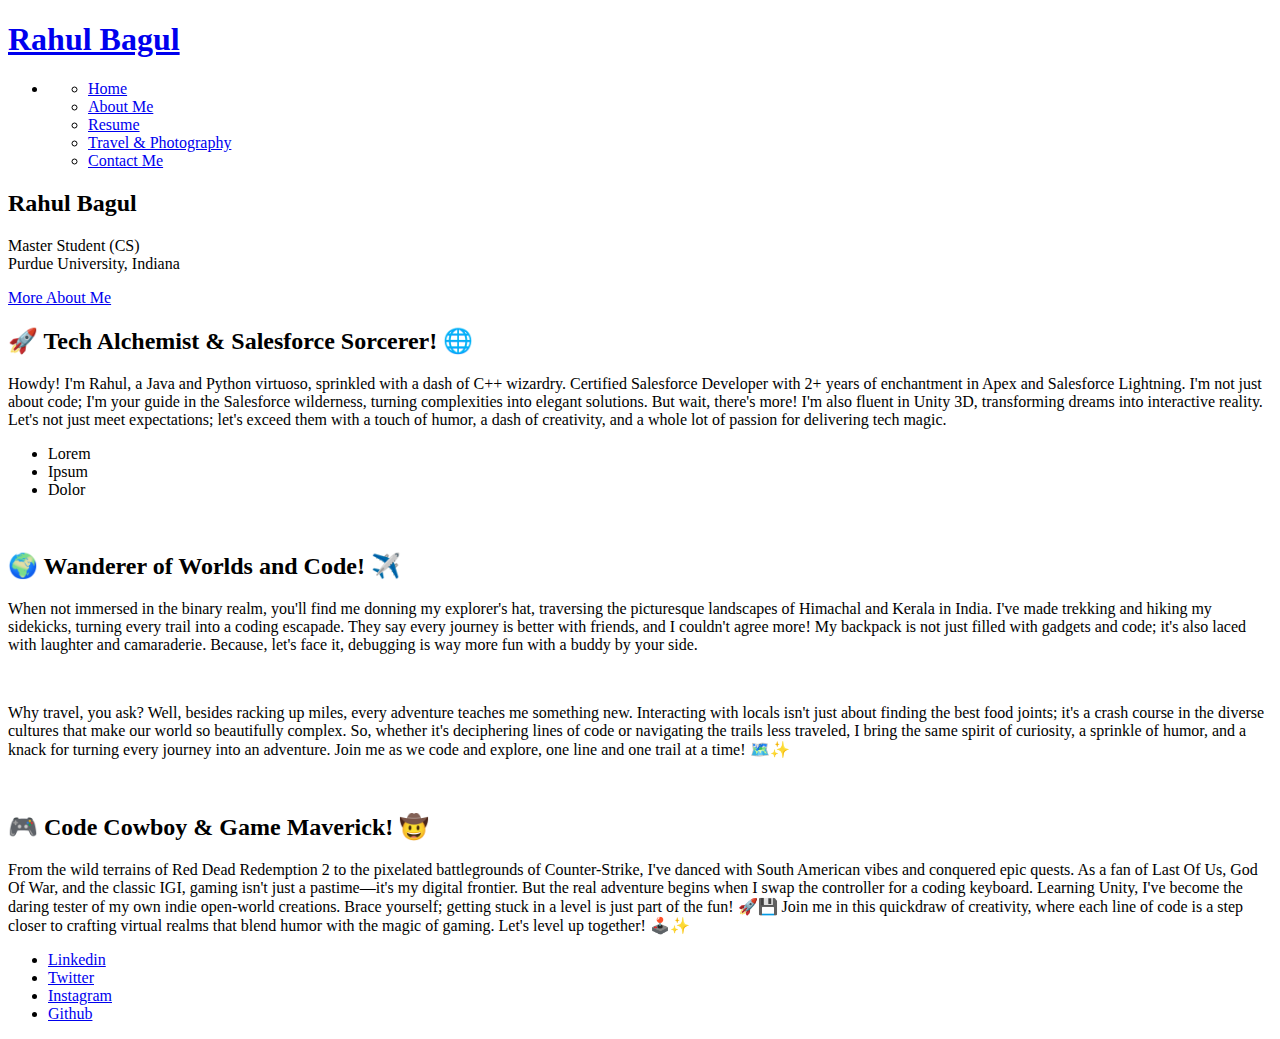
==== index.html @ e27c2b51 "Commit 4" ====
<!DOCTYPE HTML>
<!--
	Spectral by HTML5 UP
	html5up.net | @ajlkn
	Free for personal and commercial use under the CCA 3.0 license (html5up.net/license)
-->
<html>
	<head>
		<title>Rahul Bagul</title>
		<meta charset="utf-8" />
		<meta name="viewport" content="width=device-width, initial-scale=1, user-scalable=no" />
		<link rel="stylesheet" href="assets/css/main.css" />
		<noscript><link rel="stylesheet" href="assets/css/noscript.css" /></noscript>
	</head>
	<body class="landing is-preload">

		<!-- Page Wrapper -->
			<div id="page-wrapper">

				<!-- Header -->
					<header id="header" class="alt">
						<h1><a href="index.html">Rahul Bagul</a></h1>
						<nav id="nav">
							<ul>
								<li class="special">
									<a href="#menu" class="menuToggle"><span></span></a>
									<div id="menu">
										<ul>
											<li><a href="index.html">Home</a></li>
											<li><a href="aboutme.html">About Me</a></li>
											<li><a href="resume.html">Resume</a></li>
											<li><a href="travel.html">Travel & Photography</a></li>
											<li><a href="contact.html">Contact Me</a></li>
										</ul>
									</div>
								</li>
							</ul>
						</nav>
					</header>

				<!-- Banner -->
					<section id="banner">
						<div class="inner">
							<h2>Rahul Bagul</h2>
							<p>Master Student (CS) <br /> Purdue University, Indiana</p>
						</div>
						<a href="#one" class="more scrolly">More About Me</a>
					</section>

				<!-- One -->
					<section id="one" class="wrapper style1 special">
						<div class="inner">
							<header class="major">
								<h2>🚀 Tech Alchemist & Salesforce Sorcerer! 🌐</h2>
								<p>Howdy! I'm Rahul, a Java and Python virtuoso, sprinkled with a dash of C++ wizardry. Certified Salesforce Developer with 2+ years of enchantment in Apex and Salesforce Lightning. I'm not just about code; I'm your guide in the Salesforce wilderness, turning complexities into elegant solutions.

									But wait, there's more! I'm also fluent in Unity 3D, transforming dreams into interactive reality. Let's not just meet expectations; let's exceed them with a touch of humor, a dash of creativity, and a whole lot of passion for delivering tech magic.</p>
							</header>
							<ul class="icons major">
								<li><span class="icon fa-gem major style1"><span class="label">Lorem</span></span></li>
								<li><span class="icon fa-heart major style2"><span class="label">Ipsum</span></span></li>
								<li><span class="icon solid fa-code major style3"><span class="label">Dolor</span></span></li>
							</ul>
						</div>
					</section>

				<!-- Two -->
					<section id="two" class="wrapper alt style2">
						<section class="spotlight">
							<div class="image"><img src="images/pic01.jpg" alt="" /></div><div class="content">
								<h2>🌍 Wanderer of Worlds and Code! ✈️</h2>
								<p>When not immersed in the binary realm, you'll find me donning my explorer's hat, traversing the picturesque landscapes of Himachal and Kerala in India. I've made trekking and hiking my sidekicks, turning every trail into a coding escapade.

									They say every journey is better with friends, and I couldn't agree more! My backpack is not just filled with gadgets and code; it's also laced with laughter and camaraderie. Because, let's face it, debugging is way more fun with a buddy by your side.</p>
							</div>
						</section>
						<section class="spotlight">
							<div class="image"><img src="images/pic02.jpg" alt="" /></div><div class="content">
								<p>Why travel, you ask? Well, besides racking up miles, every adventure teaches me something new. Interacting with locals isn't just about finding the best food joints; it's a crash course in the diverse cultures that make our world so beautifully complex.

									So, whether it's deciphering lines of code or navigating the trails less traveled, I bring the same spirit of curiosity, a sprinkle of humor, and a knack for turning every journey into an adventure. Join me as we code and explore, one line and one trail at a time! 🗺️✨</p>
							</div>
						</section>
						<section class="spotlight">
							<div class="image"><img src="images/pic03.jpg" alt="" /></div><div class="content">
								<h2>🎮 Code Cowboy & Game Maverick! 🤠 </h2>
								<p>From the wild terrains of Red Dead Redemption 2 to the pixelated battlegrounds of Counter-Strike, I've danced with South American vibes and conquered epic quests. As a fan of Last Of Us, God Of War, and the classic IGI, gaming isn't just a pastime—it's my digital frontier.

									But the real adventure begins when I swap the controller for a coding keyboard. Learning Unity, I've become the daring tester of my own indie open-world creations. Brace yourself; getting stuck in a level is just part of the fun! 🚀💾
									
									Join me in this quickdraw of creativity, where each line of code is a step closer to crafting virtual realms that blend humor with the magic of gaming. Let's level up together! 🕹️✨</p>
							</div>
						</section>
					</section>

				<!-- Three -->
					<!--<section id="three" class="wrapper style3 special">
						<div class="inner">
							<header class="major">
								<h2>Accumsan mus tortor nunc aliquet</h2>
								<p>Aliquam ut ex ut augue consectetur interdum. Donec amet imperdiet eleifend<br />
								fringilla tincidunt. Nullam dui leo Aenean mi ligula, rhoncus ullamcorper.</p>
							</header>
							<ul class="features">
								<li class="icon fa-paper-plane">
									<h3>Arcu accumsan</h3>
									<p>Augue consectetur sed interdum imperdiet et ipsum. Mauris lorem tincidunt nullam amet leo Aenean ligula consequat consequat.</p>
								</li>
								<li class="icon solid fa-laptop">
									<h3>Ac Augue Eget</h3>
									<p>Augue consectetur sed interdum imperdiet et ipsum. Mauris lorem tincidunt nullam amet leo Aenean ligula consequat consequat.</p>
								</li>
								<li class="icon solid fa-code">
									<h3>Mus Scelerisque</h3>
									<p>Augue consectetur sed interdum imperdiet et ipsum. Mauris lorem tincidunt nullam amet leo Aenean ligula consequat consequat.</p>
								</li>
								<li class="icon solid fa-headphones-alt">
									<h3>Mauris Imperdiet</h3>
									<p>Augue consectetur sed interdum imperdiet et ipsum. Mauris lorem tincidunt nullam amet leo Aenean ligula consequat consequat.</p>
								</li>
								<li class="icon fa-heart">
									<h3>Aenean Primis</h3>
									<p>Augue consectetur sed interdum imperdiet et ipsum. Mauris lorem tincidunt nullam amet leo Aenean ligula consequat consequat.</p>
								</li>
								<li class="icon fa-flag">
									<h3>Tortor Ut</h3>
									<p>Augue consectetur sed interdum imperdiet et ipsum. Mauris lorem tincidunt nullam amet leo Aenean ligula consequat consequat.</p>
								</li>
							</ul>
						</div>
					</section>-->

				<!-- CTA -->
					<!--<section id="cta" class="wrapper style4">
						<div class="inner">
							<header>
								<h2>Arcue ut vel commodo</h2>
								<p>Aliquam ut ex ut augue consectetur interdum endrerit imperdiet amet eleifend fringilla.</p>
							</header>
							<ul class="actions stacked">
								<li><a href="#" class="button fit primary">Activate</a></li>
								<li><a href="#" class="button fit">Learn More</a></li>
							</ul>
						</div>
					</section>-->

				<!-- Footer -->
				<footer id="footer">
					<ul class="icons">
						<li><a target="_blank" href="https://www.linkedin.com/in/rahul-bagul-36a763191/" class="icon brands fa-linkedin"><span class="label">Linkedin</span></a></li>
						<li><a target="_blank" href="https://twitter.com/rahul07bagul" class="icon brands fa-twitter"><span class="label">Twitter</span></a></li>
						<li><a target="_blank" href="https://www.instagram.com/rahul07bagul/" class="icon brands fa-instagram"><span class="label">Instagram</span></a></li>
						<li><a target="_blank" href="https://github.com/rahul07bagul" class="icon brands fa fa-github"><span class="label">Github</span></a></li>
					</ul>
					<!--<ul class="copyright">
						<li>&copy; Untitled</li><li>Design: <a href="http://html5up.net">HTML5 UP</a></li>
					</ul>-->
				</footer>

			</div>

		<!-- Scripts -->
			<script src="assets/js/jquery.min.js"></script>
			<script src="assets/js/jquery.scrollex.min.js"></script>
			<script src="assets/js/jquery.scrolly.min.js"></script>
			<script src="assets/js/browser.min.js"></script>
			<script src="assets/js/breakpoints.min.js"></script>
			<script src="assets/js/util.js"></script>
			<script src="assets/js/main.js"></script>

	</body>
</html>
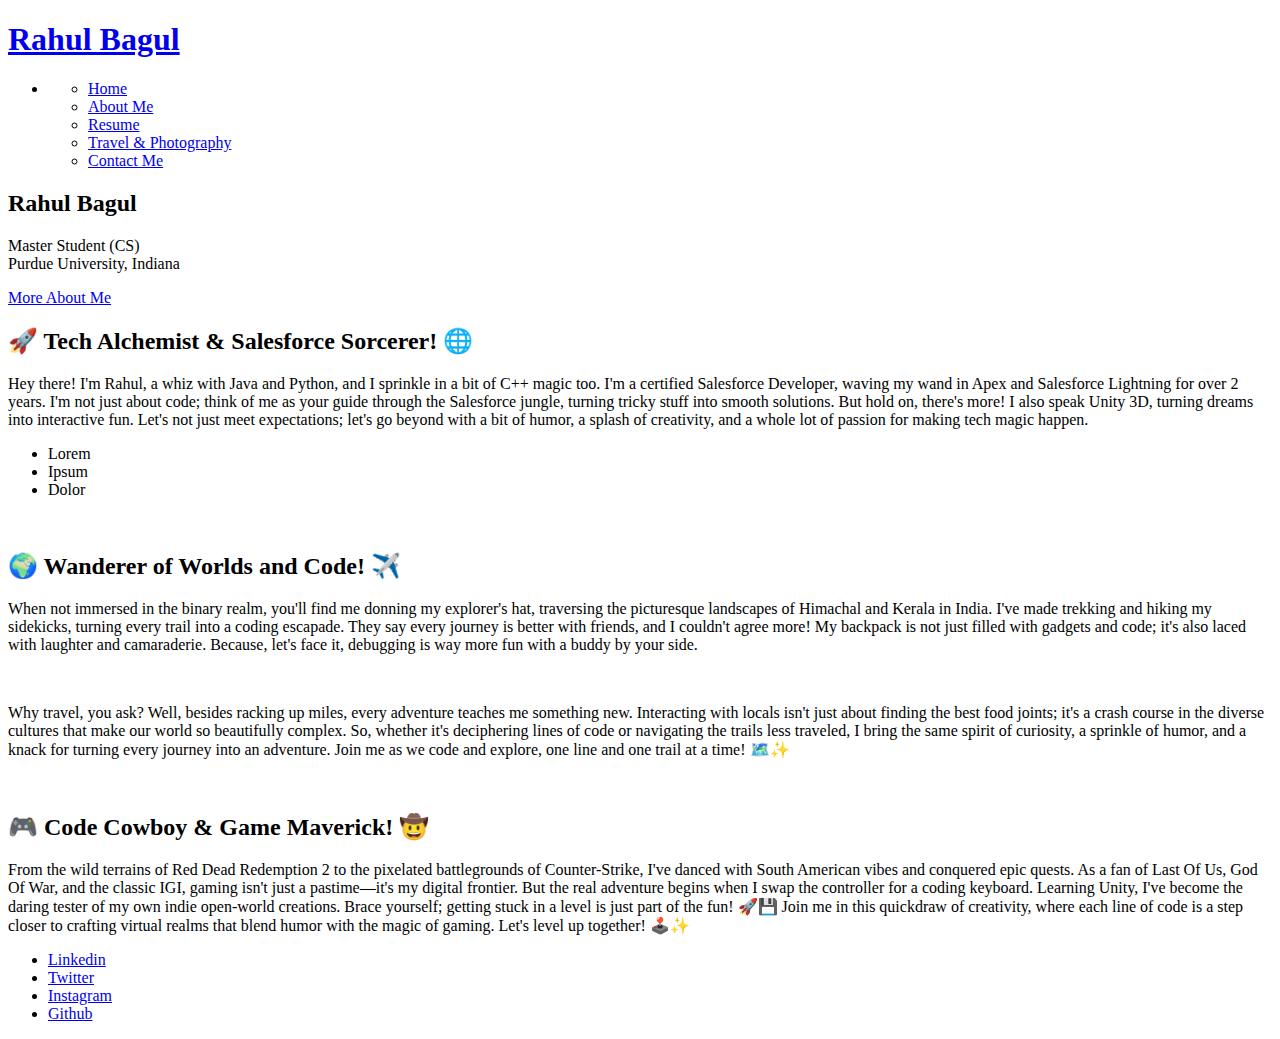
==== commit 53d15b3c: "Commit 5" ====
--- a/index.html
+++ b/index.html
@@ -52,9 +52,7 @@
 						<div class="inner">
 							<header class="major">
 								<h2>🚀 Tech Alchemist & Salesforce Sorcerer! 🌐</h2>
-								<p>Howdy! I'm Rahul, a Java and Python virtuoso, sprinkled with a dash of C++ wizardry. Certified Salesforce Developer with 2+ years of enchantment in Apex and Salesforce Lightning. I'm not just about code; I'm your guide in the Salesforce wilderness, turning complexities into elegant solutions.
-
-									But wait, there's more! I'm also fluent in Unity 3D, transforming dreams into interactive reality. Let's not just meet expectations; let's exceed them with a touch of humor, a dash of creativity, and a whole lot of passion for delivering tech magic.</p>
+								<p>Hey there! I'm Rahul, a whiz with Java and Python, and I sprinkle in a bit of C++ magic too. I'm a certified Salesforce Developer, waving my wand in Apex and Salesforce Lightning for over 2 years. I'm not just about code; think of me as your guide through the Salesforce jungle, turning tricky stuff into smooth solutions. But hold on, there's more! I also speak Unity 3D, turning dreams into interactive fun. Let's not just meet expectations; let's go beyond with a bit of humor, a splash of creativity, and a whole lot of passion for making tech magic happen.</p>
 							</header>
 							<ul class="icons major">
 								<li><span class="icon fa-gem major style1"><span class="label">Lorem</span></span></li>
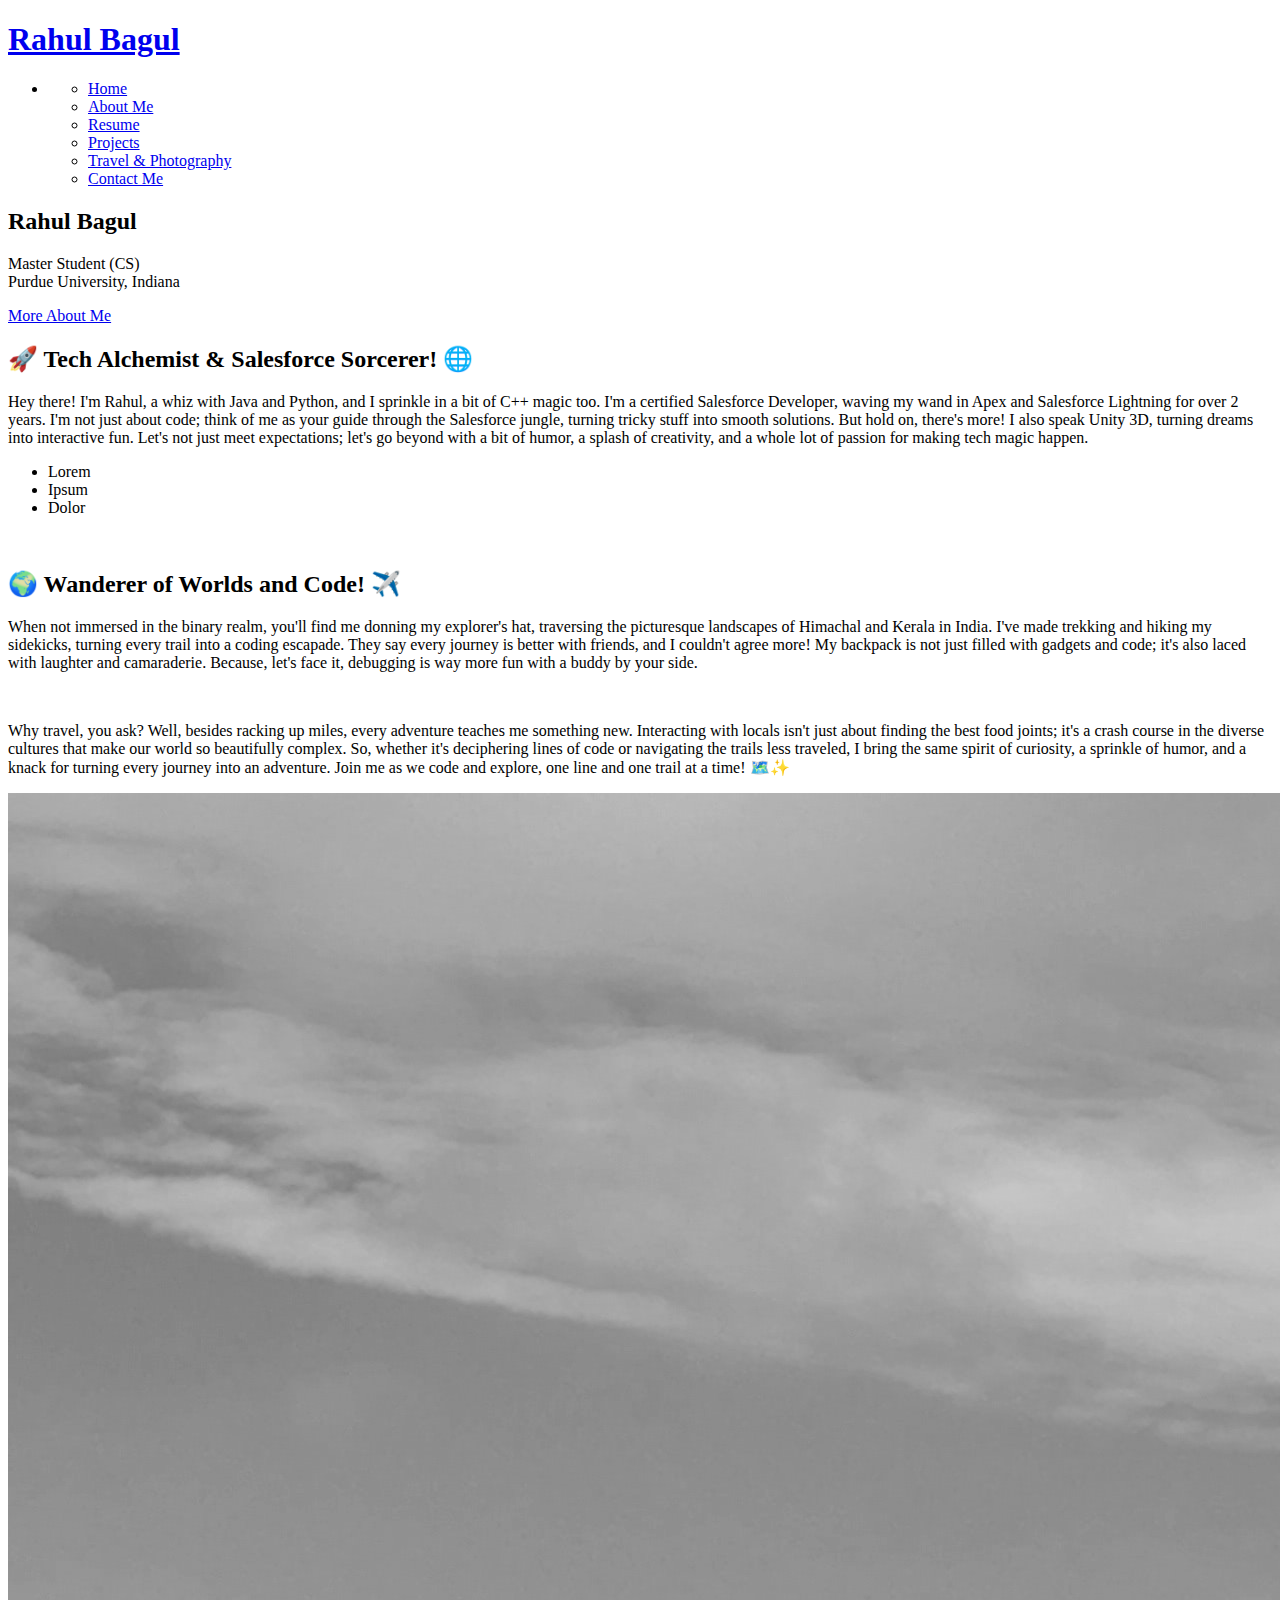
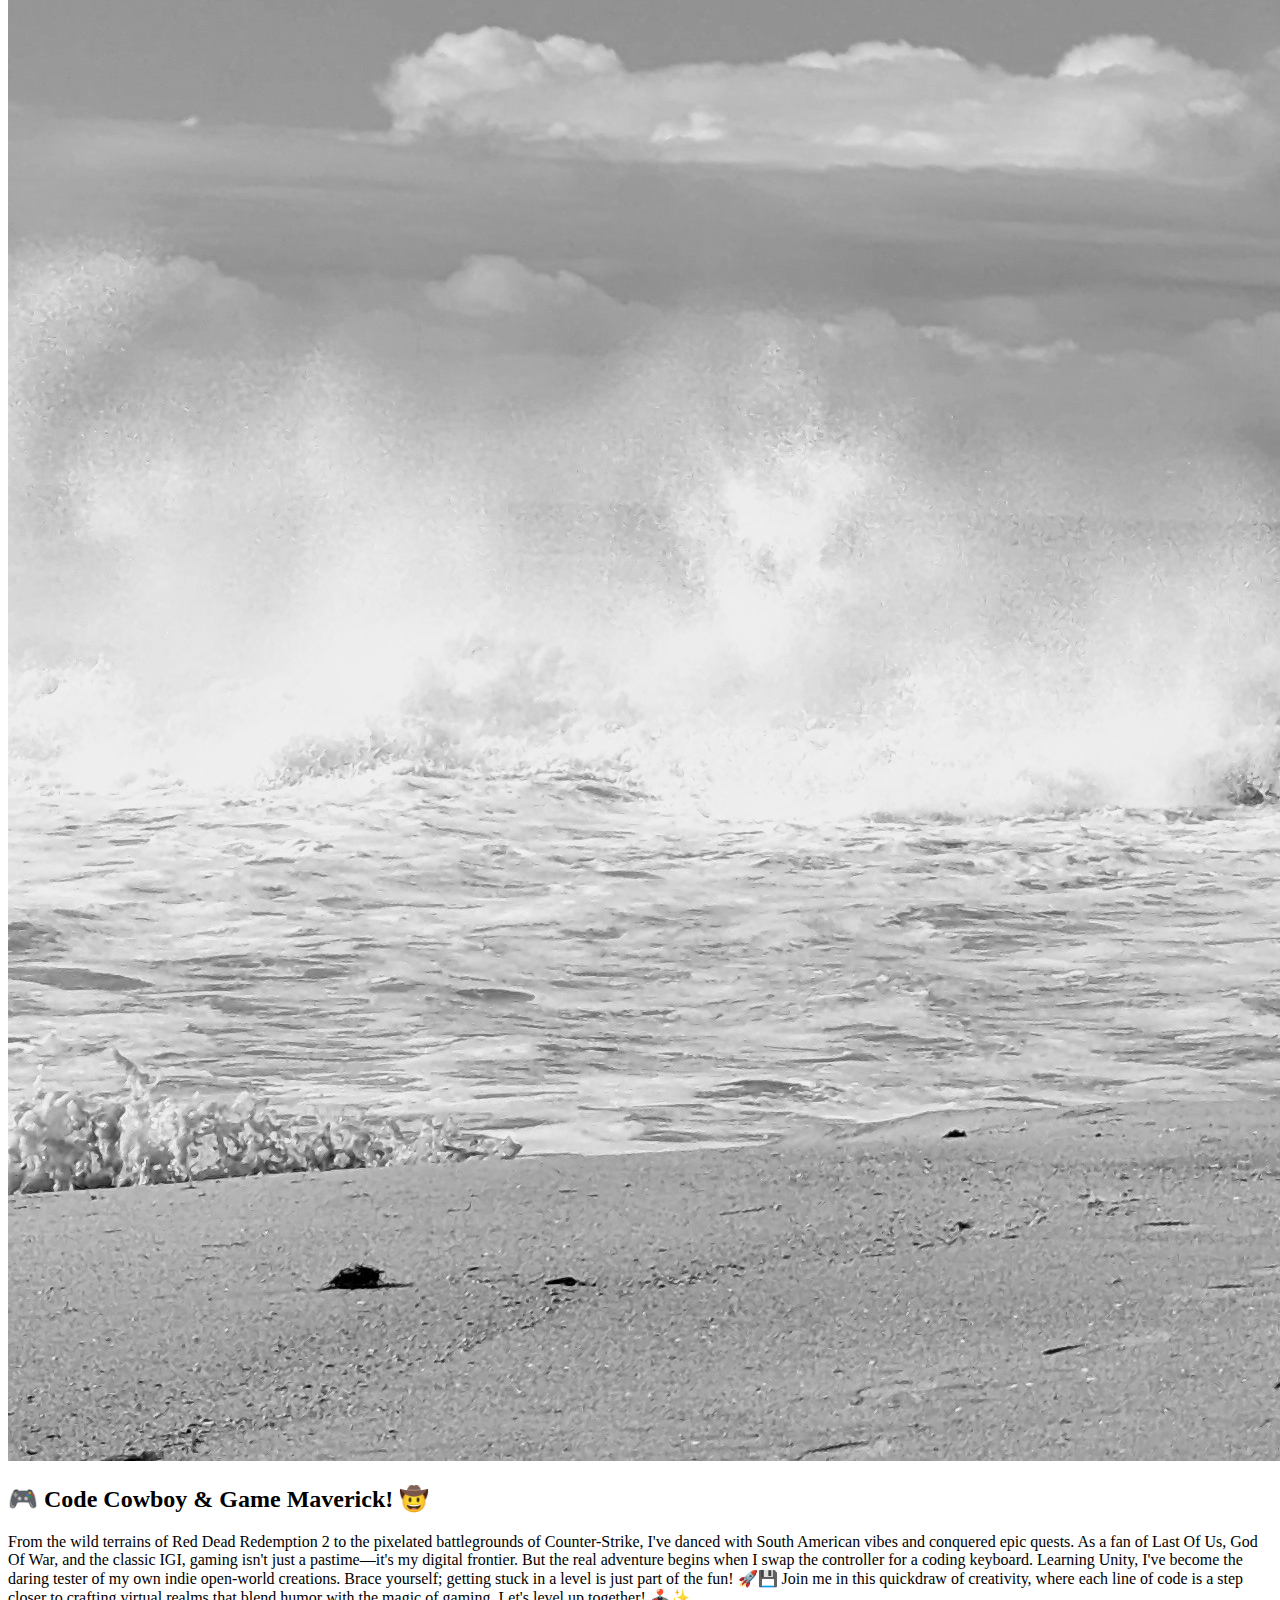
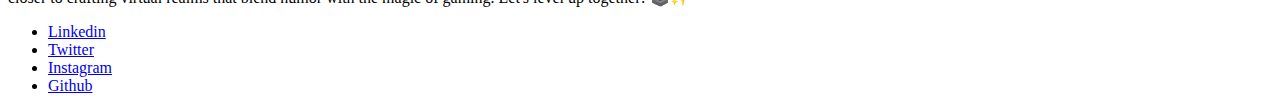
==== commit 43f7708d: "Merge branch 'main' of https://github.com/rahul07bagul/rahul07bagul.github.io" ====
--- a/index.html
+++ b/index.html
@@ -1,9 +1,4 @@
 <!DOCTYPE HTML>
-<!--
-	Spectral by HTML5 UP
-	html5up.net | @ajlkn
-	Free for personal and commercial use under the CCA 3.0 license (html5up.net/license)
--->
 <html>
 	<head>
 		<title>Rahul Bagul</title>
@@ -29,6 +24,7 @@
 											<li><a href="index.html">Home</a></li>
 											<li><a href="aboutme.html">About Me</a></li>
 											<li><a href="resume.html">Resume</a></li>
+											<li><a href="projects.html">Projects</a></li>
 											<li><a href="travel.html">Travel & Photography</a></li>
 											<li><a href="contact.html">Contact Me</a></li>
 										</ul>
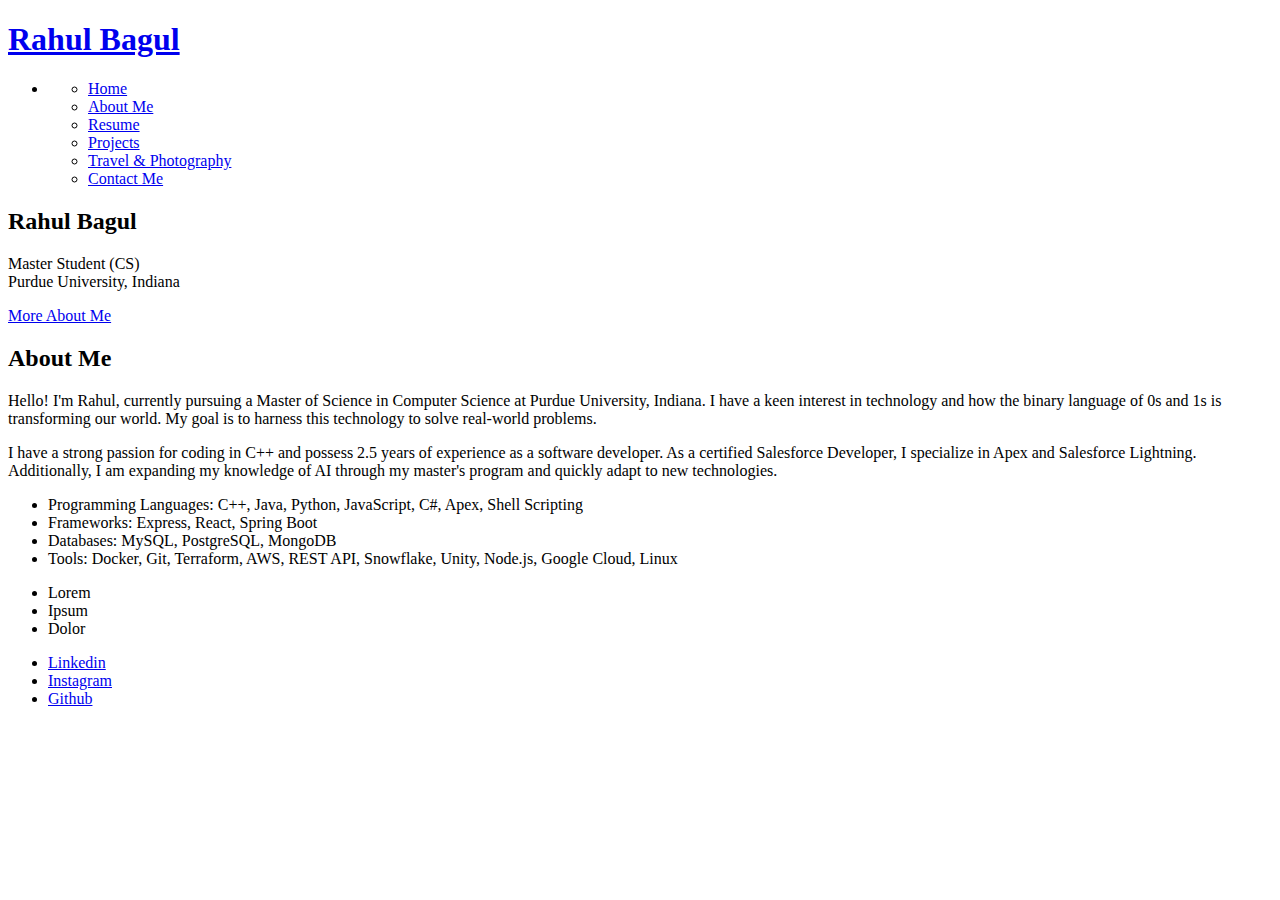
==== commit 7f9c7f48: "Updated details" ====
--- a/index.html
+++ b/index.html
@@ -44,111 +44,47 @@
 					</section>
 
 				<!-- One -->
-					<section id="one" class="wrapper style1 special">
+					<section id="one" class="wrapper style1">
 						<div class="inner">
 							<header class="major">
-								<h2>🚀 Tech Alchemist & Salesforce Sorcerer! 🌐</h2>
-								<p>Hey there! I'm Rahul, a whiz with Java and Python, and I sprinkle in a bit of C++ magic too. I'm a certified Salesforce Developer, waving my wand in Apex and Salesforce Lightning for over 2 years. I'm not just about code; think of me as your guide through the Salesforce jungle, turning tricky stuff into smooth solutions. But hold on, there's more! I also speak Unity 3D, turning dreams into interactive fun. Let's not just meet expectations; let's go beyond with a bit of humor, a splash of creativity, and a whole lot of passion for making tech magic happen.</p>
+								<h2>About Me</h2>
+								<p>Hello! I'm Rahul, currently pursuing a Master of Science in Computer Science at Purdue University, Indiana. I have a keen interest in technology and how the binary language of 0s and 1s is transforming our world. My goal is to harness this technology to solve real-world problems.</p>
+								<p>I have a strong passion for coding in C++ and possess 2.5 years of experience as a software developer. As a certified Salesforce Developer, I specialize in Apex and Salesforce Lightning. Additionally, I am expanding my knowledge of AI through my master's program and quickly adapt to new technologies.</p>
 							</header>
-							<ul class="icons major">
-								<li><span class="icon fa-gem major style1"><span class="label">Lorem</span></span></li>
-								<li><span class="icon fa-heart major style2"><span class="label">Ipsum</span></span></li>
-								<li><span class="icon solid fa-code major style3"><span class="label">Dolor</span></span></li>
+							<ul>
+								<li>Programming Languages: C++, Java, Python, JavaScript, C#, Apex, Shell Scripting</li>
+								<li>Frameworks: Express, React, Spring Boot</li>
+								<li>Databases: MySQL, PostgreSQL, MongoDB</li>
+								<li>Tools: Docker, Git, Terraform, AWS, REST API, Snowflake, Unity, Node.js, Google Cloud, Linux</li>
 							</ul>
 						</div>
 					</section>
 
+					<section class="wrapper style1 special">
+						<ul class="icons major">
+							<li><span class="icon fa-gem major style1"><span class="label">Lorem</span></span></li>
+							<li><span class="icon fa-heart major style2"><span class="label">Ipsum</span></span></li>
+							<li><span class="icon solid fa-code major style3"><span class="label">Dolor</span></span></li>
+						</ul>
+					</section>
+
 				<!-- Two -->
-					<section id="two" class="wrapper alt style2">
+					<!-- <section id="two" class="wrapper alt style2">
 						<section class="spotlight">
-							<div class="image"><img src="images/pic01.jpg" alt="" /></div><div class="content">
-								<h2>🌍 Wanderer of Worlds and Code! ✈️</h2>
+							<h2>🌍 Wanderer of Worlds and Code! ✈️</h2>
 								<p>When not immersed in the binary realm, you'll find me donning my explorer's hat, traversing the picturesque landscapes of Himachal and Kerala in India. I've made trekking and hiking my sidekicks, turning every trail into a coding escapade.
 
 									They say every journey is better with friends, and I couldn't agree more! My backpack is not just filled with gadgets and code; it's also laced with laughter and camaraderie. Because, let's face it, debugging is way more fun with a buddy by your side.</p>
-							</div>
 						</section>
-						<section class="spotlight">
-							<div class="image"><img src="images/pic02.jpg" alt="" /></div><div class="content">
-								<p>Why travel, you ask? Well, besides racking up miles, every adventure teaches me something new. Interacting with locals isn't just about finding the best food joints; it's a crash course in the diverse cultures that make our world so beautifully complex.
-
-									So, whether it's deciphering lines of code or navigating the trails less traveled, I bring the same spirit of curiosity, a sprinkle of humor, and a knack for turning every journey into an adventure. Join me as we code and explore, one line and one trail at a time! 🗺️✨</p>
-							</div>
-						</section>
-						<section class="spotlight">
-							<div class="image"><img src="images/pic03.jpg" alt="" /></div><div class="content">
-								<h2>🎮 Code Cowboy & Game Maverick! 🤠 </h2>
-								<p>From the wild terrains of Red Dead Redemption 2 to the pixelated battlegrounds of Counter-Strike, I've danced with South American vibes and conquered epic quests. As a fan of Last Of Us, God Of War, and the classic IGI, gaming isn't just a pastime—it's my digital frontier.
-
-									But the real adventure begins when I swap the controller for a coding keyboard. Learning Unity, I've become the daring tester of my own indie open-world creations. Brace yourself; getting stuck in a level is just part of the fun! 🚀💾
-									
-									Join me in this quickdraw of creativity, where each line of code is a step closer to crafting virtual realms that blend humor with the magic of gaming. Let's level up together! 🕹️✨</p>
-							</div>
-						</section>
-					</section>
-
-				<!-- Three -->
-					<!--<section id="three" class="wrapper style3 special">
-						<div class="inner">
-							<header class="major">
-								<h2>Accumsan mus tortor nunc aliquet</h2>
-								<p>Aliquam ut ex ut augue consectetur interdum. Donec amet imperdiet eleifend<br />
-								fringilla tincidunt. Nullam dui leo Aenean mi ligula, rhoncus ullamcorper.</p>
-							</header>
-							<ul class="features">
-								<li class="icon fa-paper-plane">
-									<h3>Arcu accumsan</h3>
-									<p>Augue consectetur sed interdum imperdiet et ipsum. Mauris lorem tincidunt nullam amet leo Aenean ligula consequat consequat.</p>
-								</li>
-								<li class="icon solid fa-laptop">
-									<h3>Ac Augue Eget</h3>
-									<p>Augue consectetur sed interdum imperdiet et ipsum. Mauris lorem tincidunt nullam amet leo Aenean ligula consequat consequat.</p>
-								</li>
-								<li class="icon solid fa-code">
-									<h3>Mus Scelerisque</h3>
-									<p>Augue consectetur sed interdum imperdiet et ipsum. Mauris lorem tincidunt nullam amet leo Aenean ligula consequat consequat.</p>
-								</li>
-								<li class="icon solid fa-headphones-alt">
-									<h3>Mauris Imperdiet</h3>
-									<p>Augue consectetur sed interdum imperdiet et ipsum. Mauris lorem tincidunt nullam amet leo Aenean ligula consequat consequat.</p>
-								</li>
-								<li class="icon fa-heart">
-									<h3>Aenean Primis</h3>
-									<p>Augue consectetur sed interdum imperdiet et ipsum. Mauris lorem tincidunt nullam amet leo Aenean ligula consequat consequat.</p>
-								</li>
-								<li class="icon fa-flag">
-									<h3>Tortor Ut</h3>
-									<p>Augue consectetur sed interdum imperdiet et ipsum. Mauris lorem tincidunt nullam amet leo Aenean ligula consequat consequat.</p>
-								</li>
-							</ul>
-						</div>
-					</section>-->
-
-				<!-- CTA -->
-					<!--<section id="cta" class="wrapper style4">
-						<div class="inner">
-							<header>
-								<h2>Arcue ut vel commodo</h2>
-								<p>Aliquam ut ex ut augue consectetur interdum endrerit imperdiet amet eleifend fringilla.</p>
-							</header>
-							<ul class="actions stacked">
-								<li><a href="#" class="button fit primary">Activate</a></li>
-								<li><a href="#" class="button fit">Learn More</a></li>
-							</ul>
-						</div>
-					</section>-->
+					</section> -->
 
 				<!-- Footer -->
 				<footer id="footer">
 					<ul class="icons">
 						<li><a target="_blank" href="https://www.linkedin.com/in/rahul-bagul-36a763191/" class="icon brands fa-linkedin"><span class="label">Linkedin</span></a></li>
-						<li><a target="_blank" href="https://twitter.com/rahul07bagul" class="icon brands fa-twitter"><span class="label">Twitter</span></a></li>
 						<li><a target="_blank" href="https://www.instagram.com/rahul07bagul/" class="icon brands fa-instagram"><span class="label">Instagram</span></a></li>
 						<li><a target="_blank" href="https://github.com/rahul07bagul" class="icon brands fa fa-github"><span class="label">Github</span></a></li>
 					</ul>
-					<!--<ul class="copyright">
-						<li>&copy; Untitled</li><li>Design: <a href="http://html5up.net">HTML5 UP</a></li>
-					</ul>-->
 				</footer>
 
 			</div>
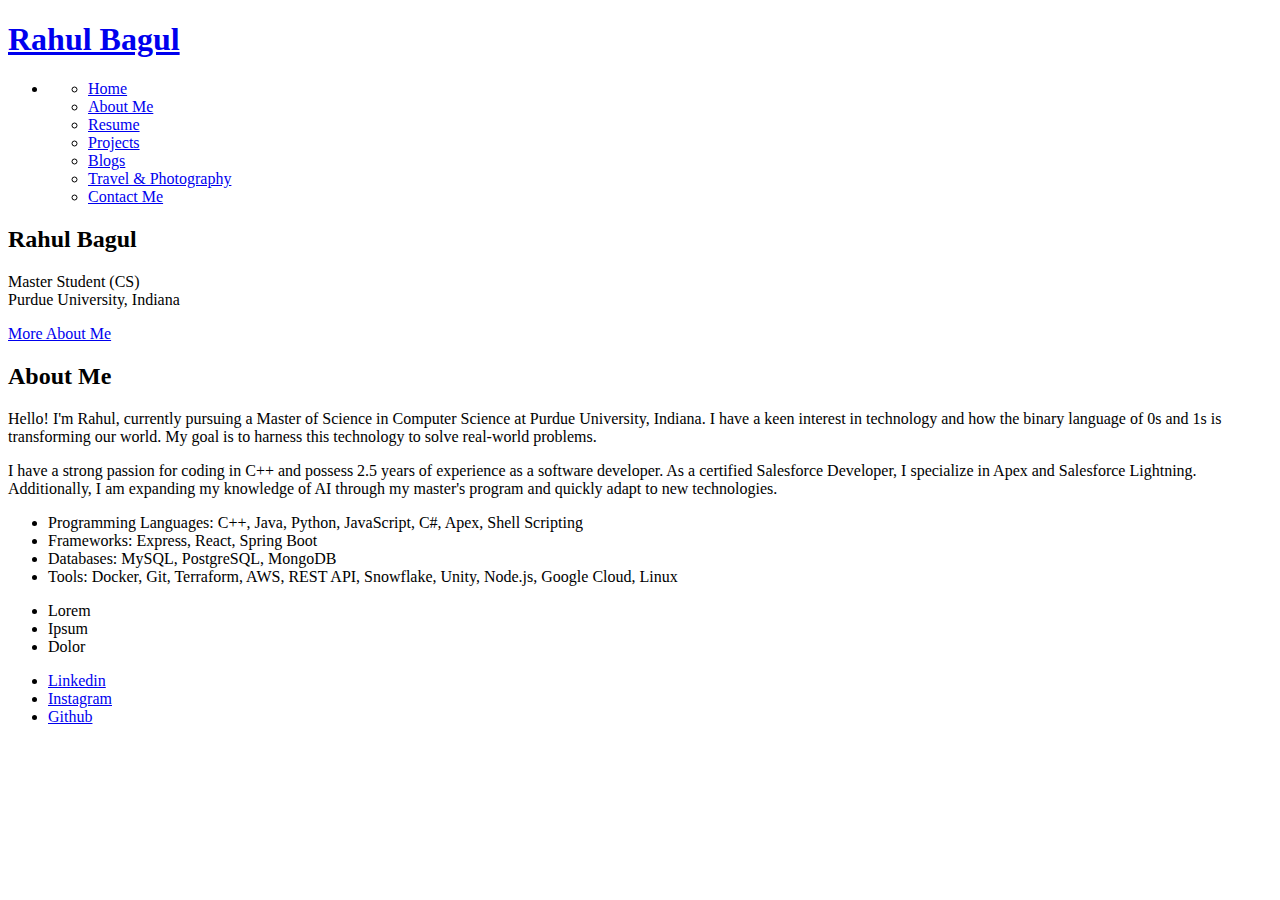
==== commit 962abc2f: "Added Medium Articles" ====
--- a/index.html
+++ b/index.html
@@ -5,6 +5,8 @@
 		<meta charset="utf-8" />
 		<meta name="viewport" content="width=device-width, initial-scale=1, user-scalable=no" />
 		<link rel="stylesheet" href="assets/css/main.css" />
+		<link rel="stylesheet" href="assets/css/custom.css" />
+		<script src="assets/js/custom.js"></script>
 		<noscript><link rel="stylesheet" href="assets/css/noscript.css" /></noscript>
 	</head>
 	<body class="landing is-preload">
@@ -25,6 +27,7 @@
 											<li><a href="aboutme.html">About Me</a></li>
 											<li><a href="resume.html">Resume</a></li>
 											<li><a href="projects.html">Projects</a></li>
+											<li><a target="_blank" href="https://medium.com/@rahulbagul07">Blogs</a></li>
 											<li><a href="travel.html">Travel & Photography</a></li>
 											<li><a href="contact.html">Contact Me</a></li>
 										</ul>
--- a/assets/css/custom.css
+++ b/assets/css/custom.css
@@ -0,0 +1,36 @@
+.row {
+    display: flex;
+    flex-wrap: wrap;
+    gap: 20px;
+  }
+  .col {
+    flex: 1 1 calc(33.33% - 20px);
+    max-width: calc(33.33% - 20px);
+    box-sizing: border-box;
+  }
+  .card {
+    border: 1px solid #ddd;
+    border-radius: 5px;
+    overflow: hidden;
+    box-shadow: 0 2px 5px rgba(0, 0, 0, 0.1);
+  }
+  .card img {
+    width: 100%;
+    height: auto;
+  }
+  .card-body {
+    padding: 15px;
+  }
+  .card-title {
+    font-size: 18px;
+    margin: 0 0 10px;
+  }
+  .card-subtitle {
+    font-size: 14px;
+    color: #666;
+    margin: 0 0 15px;
+  }
+  .card a {
+    text-decoration: none;
+    color: #007bff;
+  }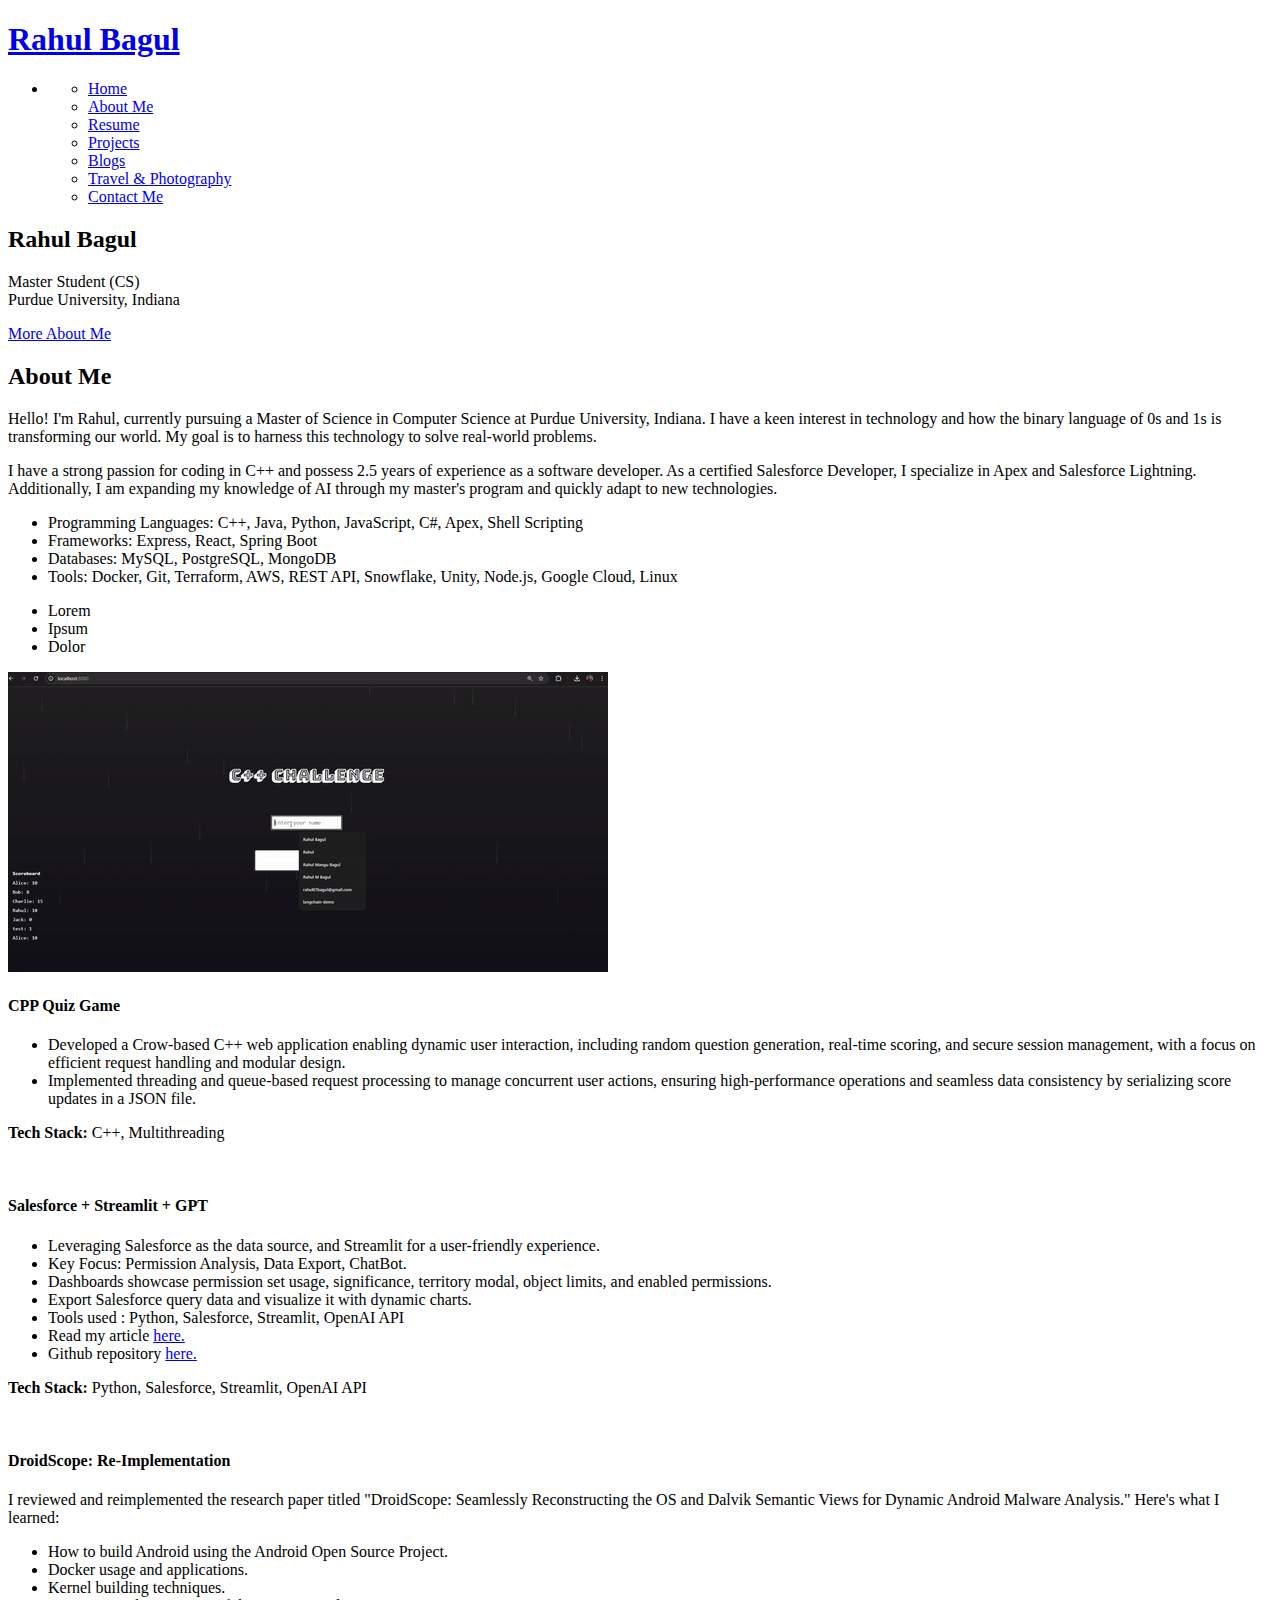
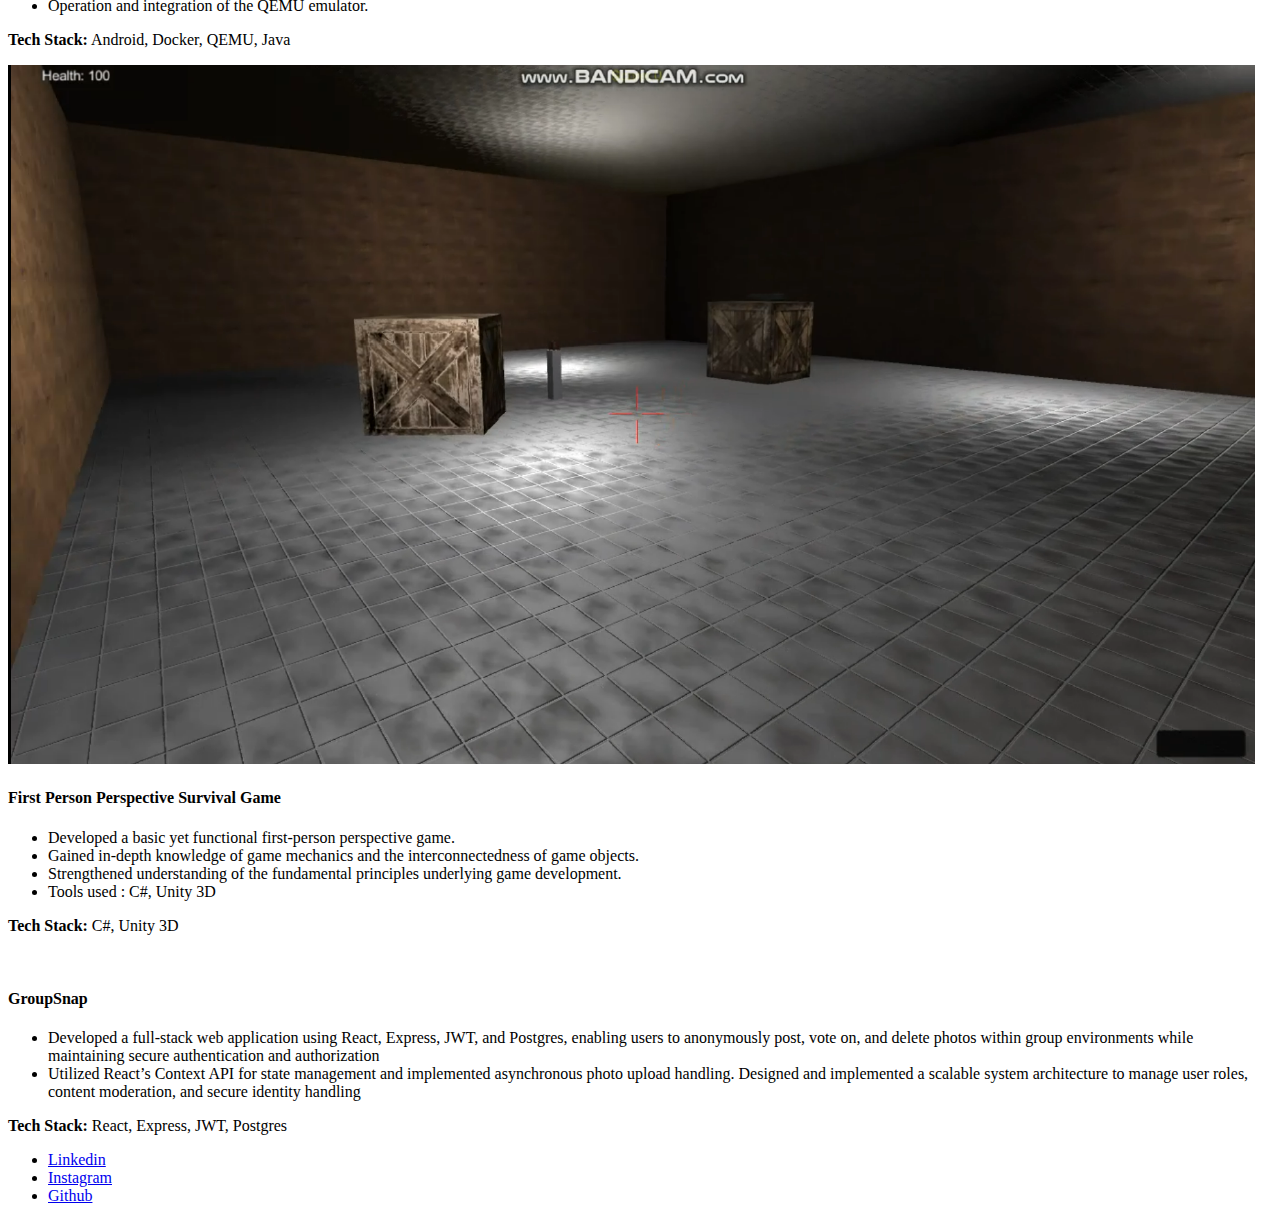
==== commit c268a91a: "Added projects on main page" ====
--- a/index.html
+++ b/index.html
@@ -71,15 +71,79 @@
 						</ul>
 					</section>
 
-				<!-- Two -->
-					<!-- <section id="two" class="wrapper alt style2">
+					<!-- Two -->
+					<section id="two" class="wrapper alt style2">
 						<section class="spotlight">
-							<h2>🌍 Wanderer of Worlds and Code! ✈️</h2>
-								<p>When not immersed in the binary realm, you'll find me donning my explorer's hat, traversing the picturesque landscapes of Himachal and Kerala in India. I've made trekking and hiking my sidekicks, turning every trail into a coding escapade.
-
-									They say every journey is better with friends, and I couldn't agree more! My backpack is not just filled with gadgets and code; it's also laced with laughter and camaraderie. Because, let's face it, debugging is way more fun with a buddy by your side.</p>
+							<div class="image"><img src="gif\cppchallenge.gif" alt="" /></div>
+							<div class="content">
+								<h4>CPP Quiz Game</h4>
+								<ul>
+									<li>Developed a Crow-based C++ web application enabling dynamic user interaction, including random question generation,
+										real-time scoring, and secure session management, with a focus on efficient request handling and modular design.</li>
+									<li>Implemented threading and queue-based request processing to manage concurrent user actions, ensuring
+										high-performance operations and seamless data consistency by serializing score updates in a JSON file.</li>
+								</ul>
+								<p><strong>Tech Stack:</strong> C++, Multithreading</p>
+							</div>
 						</section>
-					</section> -->
+						<section class="spotlight">
+							<div class="image"><img src="gif\SFDC-Analytics.gif" alt="" /></div>
+							<div class="content">
+								<h4>Salesforce + Streamlit + GPT</h4>
+								<ul>
+									<li>Leveraging Salesforce as the data source, and Streamlit for a user-friendly experience.</li>
+									<li>Key Focus: Permission Analysis, Data Export, ChatBot.</li>
+									<li>Dashboards showcase permission set usage, significance, territory modal, object limits, and enabled permissions. </li>
+									<li>Export Salesforce query data and visualize it with dynamic charts.</li>
+									<li>Tools used : Python, Salesforce, Streamlit, OpenAI API</li>
+									<li>Read my article <a href="https://medium.com/@rahulbagul07/salesforce-streamlit-gpt-3484288557d2">here.</a></li>
+									<li>Github repository <a href="https://github.com/rahul07bagul/SFDC_Streamlit_GPT">here.</a></li>
+								</ul>
+								<p><strong>Tech Stack:</strong> Python, Salesforce, Streamlit, OpenAI API</p>
+							</div>
+						</section>
+						<section class="spotlight">
+							<div class="image"><img src="https://github.com/rahul07bagul/Droidscope/blob/master/images/Final.png?raw=true" alt="" /></div>
+							<div class="content">
+								<h4>DroidScope: Re-Implementation</h4>
+								<p>
+									I reviewed and reimplemented the research paper titled "DroidScope: Seamlessly Reconstructing the OS and Dalvik Semantic Views for Dynamic Android Malware Analysis." Here's what I learned:</p>
+								<ul>
+									<li>How to build Android using the Android Open Source Project.</li>
+									<li>Docker usage and applications.</li>
+									<li>Kernel building techniques.</li>
+									<li>Operation and integration of the QEMU emulator.</li>
+								</ul>
+								<p><strong>Tech Stack:</strong> Android, Docker, QEMU, Java</p>
+							</div>
+						</section>
+						<section class="spotlight">
+							<div class="image"><img src="images/game2.png" alt="" /></div>
+							<div class="content">
+								<h4>First Person Perspective Survival Game</h4>
+								<ul>
+									<li>Developed a basic yet functional first-person perspective game.</li>
+									<li>Gained in-depth knowledge of game mechanics and the interconnectedness of game objects.</li>
+									<li>Strengthened understanding of the fundamental principles underlying game development. </li>
+									<li>Tools used : C#, Unity 3D</li>
+								</ul>
+								<p><strong>Tech Stack:</strong> C#, Unity 3D</p>
+							</div>
+						</section>
+						<section class="spotlight">
+							<div class="image"><img src="" alt="" /></div>
+							<div class="content">
+								<h4>GroupSnap</h4>
+								<ul>
+									<li>Developed a full-stack web application using React, Express, JWT, and Postgres, enabling users to anonymously post, vote on, and
+										delete photos within group environments while maintaining secure authentication and authorization</li>
+									<li>Utilized React’s Context API for state management and implemented asynchronous photo upload handling. Designed and
+										implemented a scalable system architecture to manage user roles, content moderation, and secure identity handling</li>
+								</ul>
+								<p><strong>Tech Stack:</strong> React, Express, JWT, Postgres</p>
+							</div>
+						</section>
+					</section>
 
 				<!-- Footer -->
 				<footer id="footer">
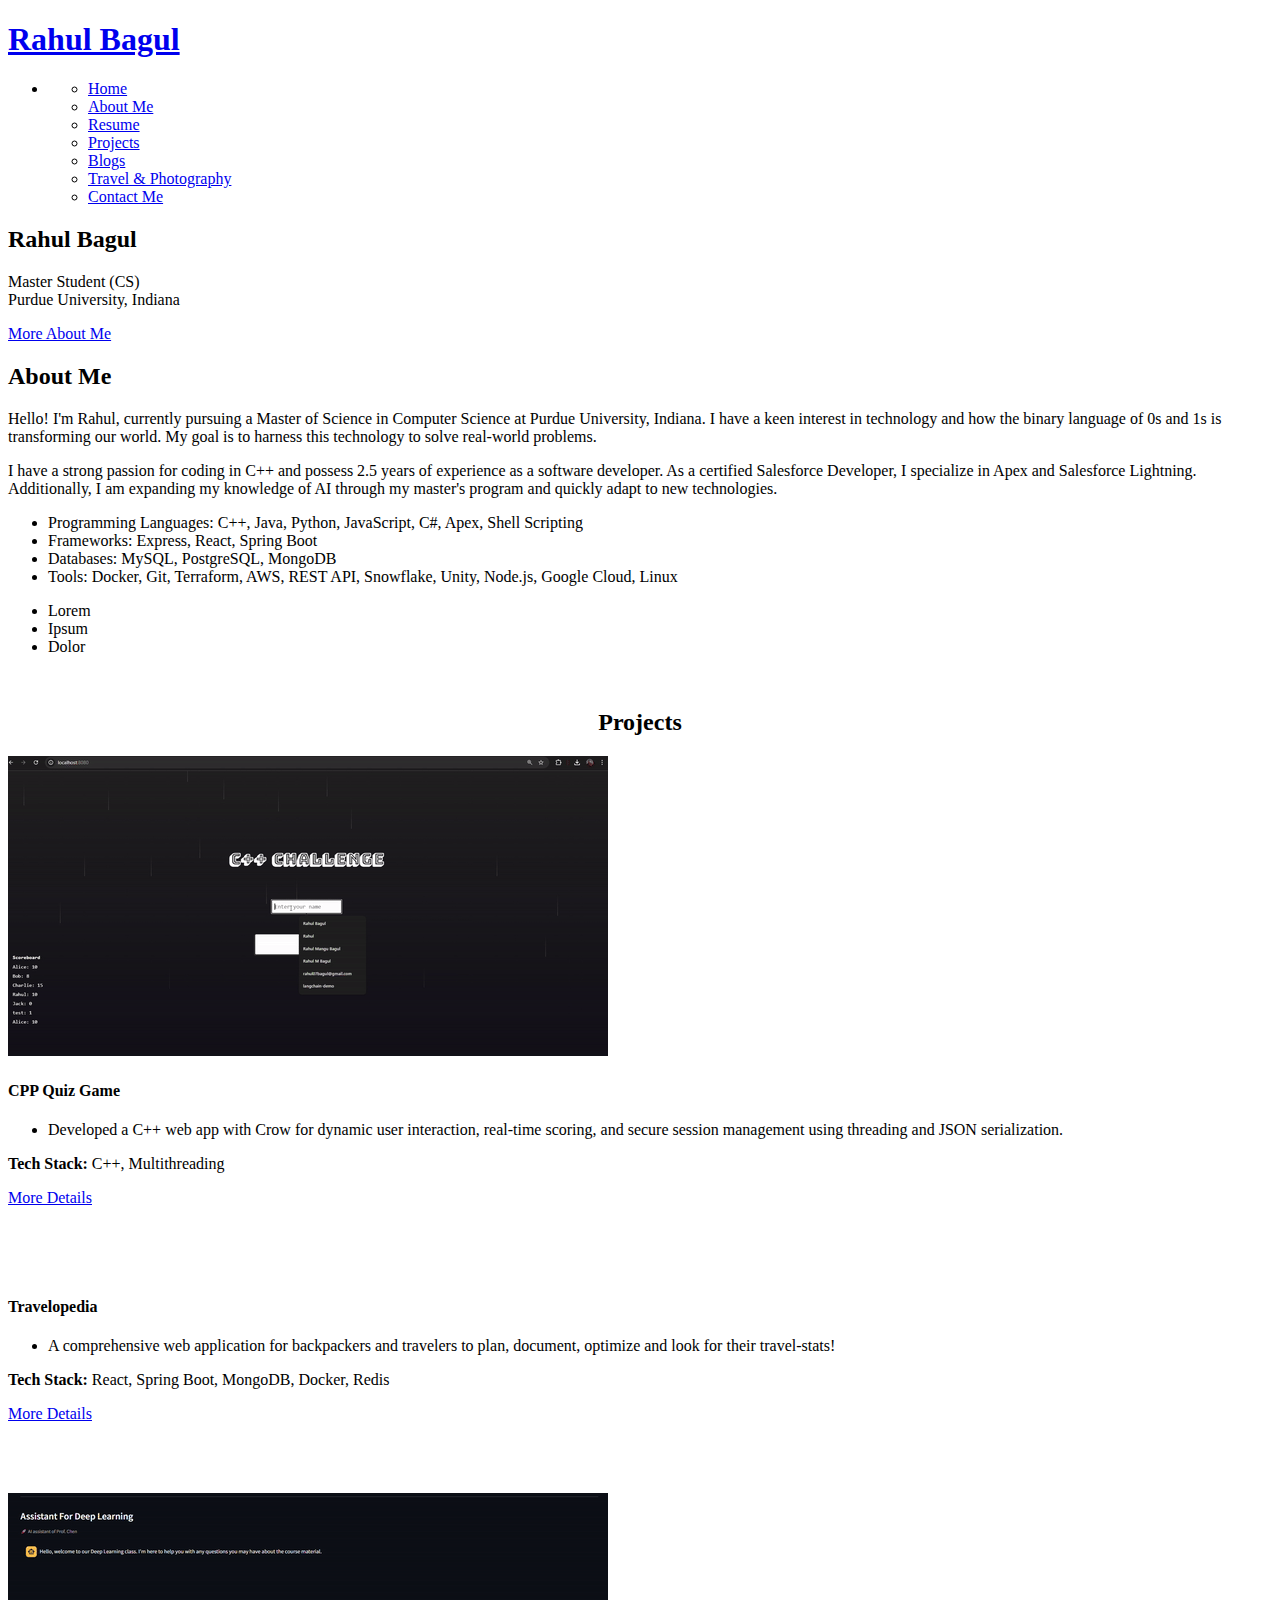
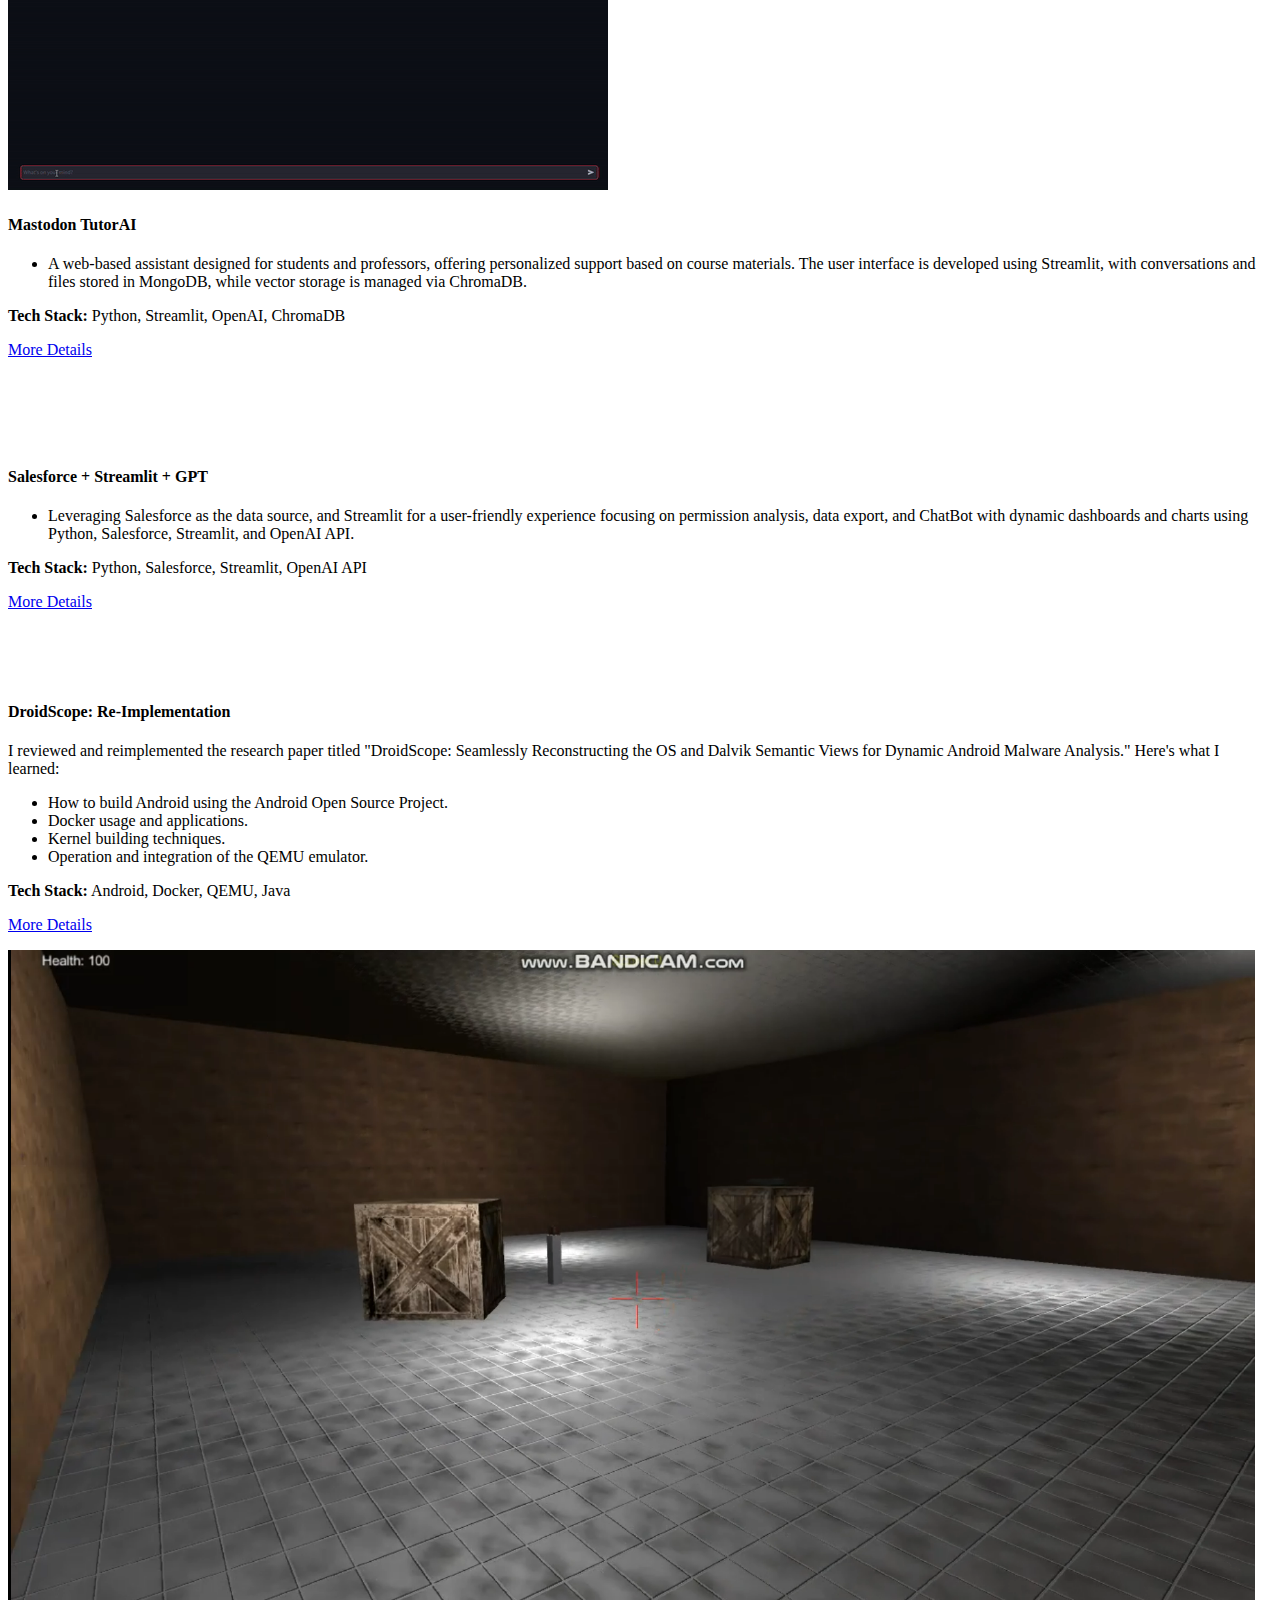
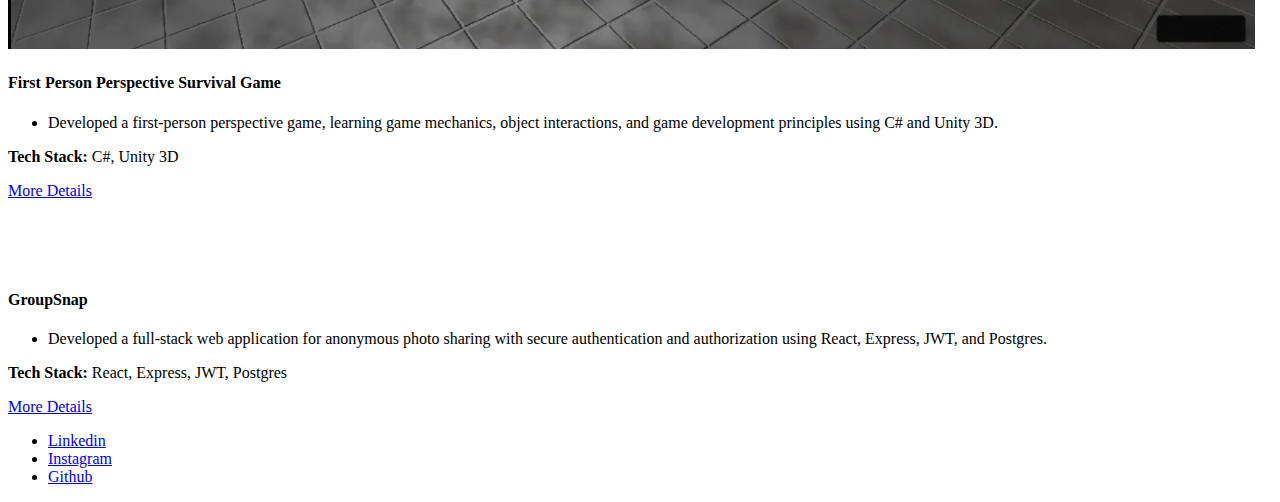
==== commit d3b1b5b8: "Added new projects" ====
--- a/index.html
+++ b/index.html
@@ -73,17 +73,49 @@
 
 					<!-- Two -->
 					<section id="two" class="wrapper alt style2">
+						<header class="" style="text-align: center;">
+							<br>
+							<h2>Projects</h2>
+						</header>
 						<section class="spotlight">
 							<div class="image"><img src="gif\cppchallenge.gif" alt="" /></div>
 							<div class="content">
 								<h4>CPP Quiz Game</h4>
 								<ul>
-									<li>Developed a Crow-based C++ web application enabling dynamic user interaction, including random question generation,
-										real-time scoring, and secure session management, with a focus on efficient request handling and modular design.</li>
-									<li>Implemented threading and queue-based request processing to manage concurrent user actions, ensuring
-										high-performance operations and seamless data consistency by serializing score updates in a JSON file.</li>
+									<li>Developed a C++ web app with Crow for dynamic user interaction, real-time scoring, and secure session management using threading and JSON serialization.</li>
 								</ul>
 								<p><strong>Tech Stack:</strong> C++, Multithreading</p>
+								<p><a href="projects.html">More Details</a></p>
+								<br>
+								<br>
+							</div>
+						</section>
+						<section class="spotlight">
+							<div class="image"><img src="gif\travelopedia.gif" alt="" /></div>
+							<div class="content">
+								<h4>Travelopedia</h4>
+								<ul>
+									<li>A comprehensive web application for backpackers and travelers to plan, document, optimize and look for their travel-stats!</li>
+								</ul>
+								<p><strong>Tech Stack:</strong> React, Spring Boot, MongoDB, Docker, Redis</p>
+								<p><a href="projects.html">More Details</a></p>
+								<br>
+								<br>
+								<br>
+							</div>
+						</section>
+						<section class="spotlight">
+							<div class="image"><img src="gif\mastodon.gif" alt="" /></div>
+							<div class="content">
+								<h4>Mastodon TutorAI</h4>
+								<ul>
+									<li>A web-based assistant designed for students and professors, offering personalized support based on course materials. The user interface is developed using Streamlit, with conversations and files stored in MongoDB, while vector storage is managed via ChromaDB.</li>
+								</ul>
+								<p><strong>Tech Stack:</strong> Python, Streamlit, OpenAI, ChromaDB</p>
+								<p><a href="projects.html">More Details</a></p>
+								<br>
+								<br>
+								<br>
 							</div>
 						</section>
 						<section class="spotlight">
@@ -91,15 +123,12 @@
 							<div class="content">
 								<h4>Salesforce + Streamlit + GPT</h4>
 								<ul>
-									<li>Leveraging Salesforce as the data source, and Streamlit for a user-friendly experience.</li>
-									<li>Key Focus: Permission Analysis, Data Export, ChatBot.</li>
-									<li>Dashboards showcase permission set usage, significance, territory modal, object limits, and enabled permissions. </li>
-									<li>Export Salesforce query data and visualize it with dynamic charts.</li>
-									<li>Tools used : Python, Salesforce, Streamlit, OpenAI API</li>
-									<li>Read my article <a href="https://medium.com/@rahulbagul07/salesforce-streamlit-gpt-3484288557d2">here.</a></li>
-									<li>Github repository <a href="https://github.com/rahul07bagul/SFDC_Streamlit_GPT">here.</a></li>
+									<li>Leveraging Salesforce as the data source, and Streamlit for a user-friendly experience focusing on permission analysis, data export, and ChatBot with dynamic dashboards and charts using Python, Salesforce, Streamlit, and OpenAI API.</li>
 								</ul>
 								<p><strong>Tech Stack:</strong> Python, Salesforce, Streamlit, OpenAI API</p>
+								<p><a href="projects.html">More Details</a></p>
+								<br>
+								<br>
 							</div>
 						</section>
 						<section class="spotlight">
@@ -115,6 +144,7 @@
 									<li>Operation and integration of the QEMU emulator.</li>
 								</ul>
 								<p><strong>Tech Stack:</strong> Android, Docker, QEMU, Java</p>
+								<p><a href="projects.html">More Details</a></p>
 							</div>
 						</section>
 						<section class="spotlight">
@@ -122,12 +152,12 @@
 							<div class="content">
 								<h4>First Person Perspective Survival Game</h4>
 								<ul>
-									<li>Developed a basic yet functional first-person perspective game.</li>
-									<li>Gained in-depth knowledge of game mechanics and the interconnectedness of game objects.</li>
-									<li>Strengthened understanding of the fundamental principles underlying game development. </li>
-									<li>Tools used : C#, Unity 3D</li>
+									<li>Developed a first-person perspective game, learning game mechanics, object interactions, and game development principles using C# and Unity 3D.</li>
 								</ul>
 								<p><strong>Tech Stack:</strong> C#, Unity 3D</p>
+								<p><a href="projects.html">More Details</a></p>
+								<br>
+								<br>
 							</div>
 						</section>
 						<section class="spotlight">
@@ -135,12 +165,10 @@
 							<div class="content">
 								<h4>GroupSnap</h4>
 								<ul>
-									<li>Developed a full-stack web application using React, Express, JWT, and Postgres, enabling users to anonymously post, vote on, and
-										delete photos within group environments while maintaining secure authentication and authorization</li>
-									<li>Utilized React’s Context API for state management and implemented asynchronous photo upload handling. Designed and
-										implemented a scalable system architecture to manage user roles, content moderation, and secure identity handling</li>
+									<li>Developed a full-stack web application for anonymous photo sharing with secure authentication and authorization using React, Express, JWT, and Postgres.</li>
 								</ul>
 								<p><strong>Tech Stack:</strong> React, Express, JWT, Postgres</p>
+								<p><a href="projects.html">More Details</a></p>
 							</div>
 						</section>
 					</section>
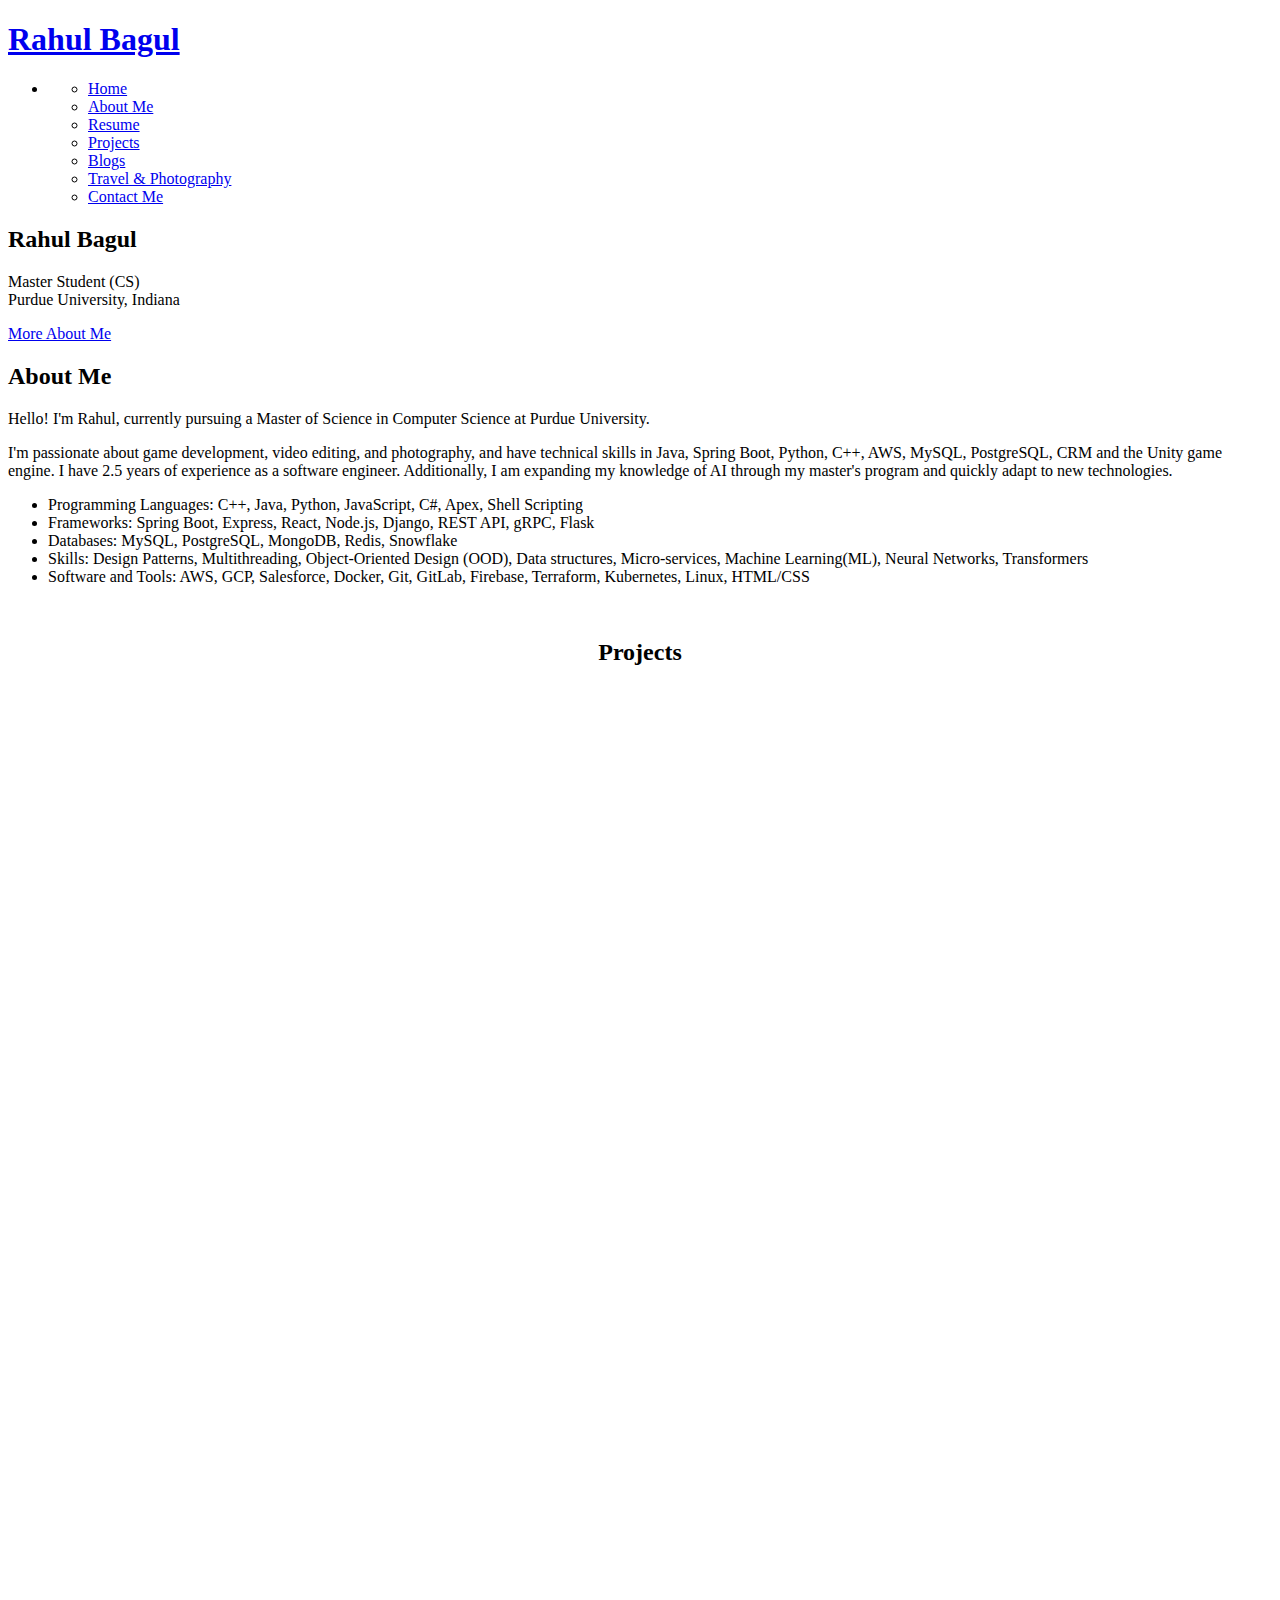
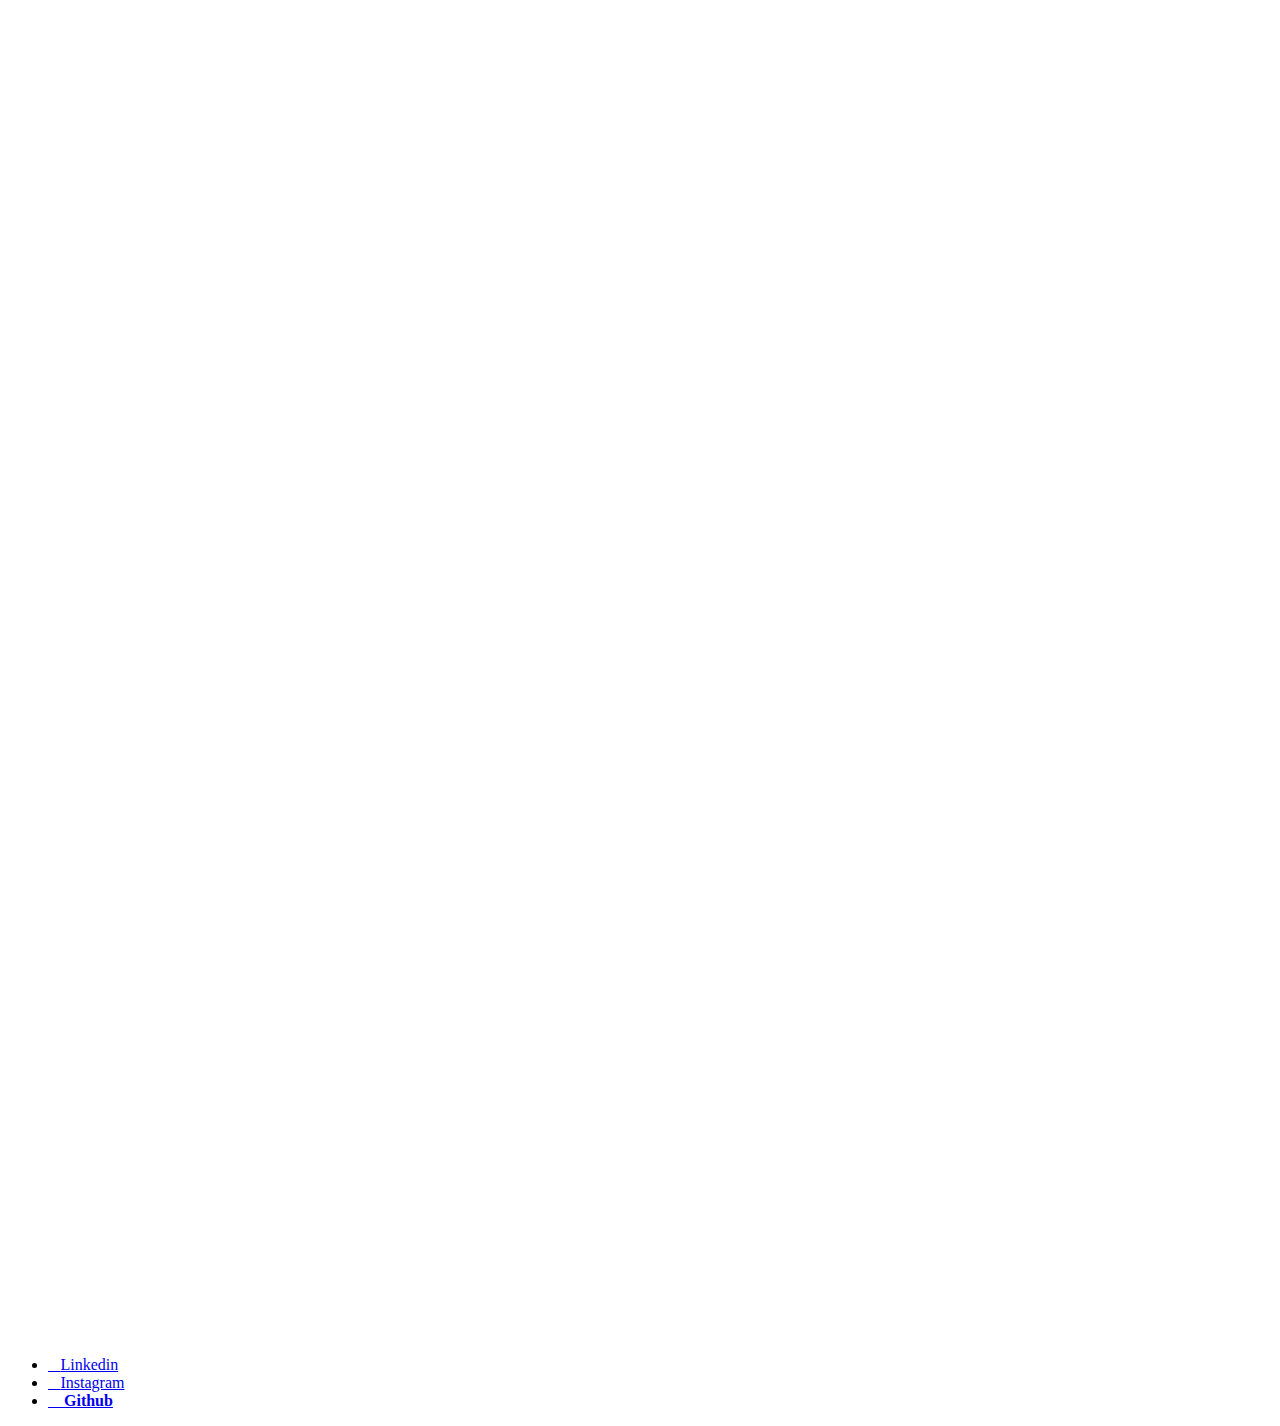
==== commit e42d4c37: "Added projects" ====
--- a/index.html
+++ b/index.html
@@ -1,197 +1,241 @@
 <!DOCTYPE HTML>
 <html>
-	<head>
-		<title>Rahul Bagul</title>
-		<meta charset="utf-8" />
-		<meta name="viewport" content="width=device-width, initial-scale=1, user-scalable=no" />
-		<link rel="stylesheet" href="assets/css/main.css" />
-		<link rel="stylesheet" href="assets/css/custom.css" />
-		<script src="assets/js/custom.js"></script>
-		<noscript><link rel="stylesheet" href="assets/css/noscript.css" /></noscript>
-	</head>
-	<body class="landing is-preload">
-
-		<!-- Page Wrapper -->
-			<div id="page-wrapper">
-
-				<!-- Header -->
-					<header id="header" class="alt">
-						<h1><a href="index.html">Rahul Bagul</a></h1>
-						<nav id="nav">
+
+<head>
+	<title>Rahul Bagul</title>
+	<meta charset="utf-8" />
+	<meta name="viewport" content="width=device-width, initial-scale=1, user-scalable=no" />
+	<link rel="stylesheet" href="assets/css/main.css" />
+	<link rel="stylesheet" href="assets/css/custom.css" />
+	<link rel="stylesheet" href="https://cdnjs.cloudflare.com/ajax/libs/font-awesome/5.15.4/css/all.min.css" />
+	<script src="assets/js/custom.js"></script>
+	<noscript>
+		<link rel="stylesheet" href="assets/css/noscript.css" />
+	</noscript>
+</head>
+
+<body class="landing is-preload">
+
+	<!-- Page Wrapper -->
+	<div id="page-wrapper">
+
+		<!-- Header -->
+		<header id="header" class="alt">
+			<h1><a href="index.html">Rahul Bagul</a></h1>
+			<nav id="nav">
+				<ul>
+					<li class="special">
+						<a href="#menu" class="menuToggle"><span></span></a>
+						<div id="menu">
 							<ul>
-								<li class="special">
-									<a href="#menu" class="menuToggle"><span></span></a>
-									<div id="menu">
-										<ul>
-											<li><a href="index.html">Home</a></li>
-											<li><a href="aboutme.html">About Me</a></li>
-											<li><a href="resume.html">Resume</a></li>
-											<li><a href="projects.html">Projects</a></li>
-											<li><a target="_blank" href="https://medium.com/@rahulbagul07">Blogs</a></li>
-											<li><a href="travel.html">Travel & Photography</a></li>
-											<li><a href="contact.html">Contact Me</a></li>
-										</ul>
-									</div>
-								</li>
+								<li><a href="index.html">Home</a></li>
+								<li><a href="aboutme.html">About Me</a></li>
+								<li><a href="resume.html">Resume</a></li>
+								<li><a href="projects.html">Projects</a></li>
+								<li><a target="_blank" href="https://medium.com/@rahulbagul07">Blogs</a></li>
+								<li><a href="travel.html">Travel & Photography</a></li>
+								<li><a href="contact.html">Contact Me</a></li>
 							</ul>
-						</nav>
-					</header>
-
-				<!-- Banner -->
-					<section id="banner">
-						<div class="inner">
-							<h2>Rahul Bagul</h2>
-							<p>Master Student (CS) <br /> Purdue University, Indiana</p>
-						</div>
-						<a href="#one" class="more scrolly">More About Me</a>
-					</section>
-
-				<!-- One -->
-					<section id="one" class="wrapper style1">
-						<div class="inner">
-							<header class="major">
-								<h2>About Me</h2>
-								<p>Hello! I'm Rahul, currently pursuing a Master of Science in Computer Science at Purdue University, Indiana. I have a keen interest in technology and how the binary language of 0s and 1s is transforming our world. My goal is to harness this technology to solve real-world problems.</p>
-								<p>I have a strong passion for coding in C++ and possess 2.5 years of experience as a software developer. As a certified Salesforce Developer, I specialize in Apex and Salesforce Lightning. Additionally, I am expanding my knowledge of AI through my master's program and quickly adapt to new technologies.</p>
-							</header>
-							<ul>
-								<li>Programming Languages: C++, Java, Python, JavaScript, C#, Apex, Shell Scripting</li>
-								<li>Frameworks: Express, React, Spring Boot</li>
-								<li>Databases: MySQL, PostgreSQL, MongoDB</li>
-								<li>Tools: Docker, Git, Terraform, AWS, REST API, Snowflake, Unity, Node.js, Google Cloud, Linux</li>
-							</ul>
-						</div>
-					</section>
-
-					<section class="wrapper style1 special">
-						<ul class="icons major">
-							<li><span class="icon fa-gem major style1"><span class="label">Lorem</span></span></li>
-							<li><span class="icon fa-heart major style2"><span class="label">Ipsum</span></span></li>
-							<li><span class="icon solid fa-code major style3"><span class="label">Dolor</span></span></li>
-						</ul>
-					</section>
-
-					<!-- Two -->
-					<section id="two" class="wrapper alt style2">
-						<header class="" style="text-align: center;">
-							<br>
-							<h2>Projects</h2>
-						</header>
-						<section class="spotlight">
-							<div class="image"><img src="gif\cppchallenge.gif" alt="" /></div>
-							<div class="content">
-								<h4>CPP Quiz Game</h4>
-								<ul>
-									<li>Developed a C++ web app with Crow for dynamic user interaction, real-time scoring, and secure session management using threading and JSON serialization.</li>
-								</ul>
-								<p><strong>Tech Stack:</strong> C++, Multithreading</p>
-								<p><a href="projects.html">More Details</a></p>
-								<br>
-								<br>
-							</div>
-						</section>
-						<section class="spotlight">
-							<div class="image"><img src="gif\travelopedia.gif" alt="" /></div>
-							<div class="content">
-								<h4>Travelopedia</h4>
-								<ul>
-									<li>A comprehensive web application for backpackers and travelers to plan, document, optimize and look for their travel-stats!</li>
-								</ul>
-								<p><strong>Tech Stack:</strong> React, Spring Boot, MongoDB, Docker, Redis</p>
-								<p><a href="projects.html">More Details</a></p>
-								<br>
-								<br>
-								<br>
-							</div>
-						</section>
-						<section class="spotlight">
-							<div class="image"><img src="gif\mastodon.gif" alt="" /></div>
-							<div class="content">
-								<h4>Mastodon TutorAI</h4>
-								<ul>
-									<li>A web-based assistant designed for students and professors, offering personalized support based on course materials. The user interface is developed using Streamlit, with conversations and files stored in MongoDB, while vector storage is managed via ChromaDB.</li>
-								</ul>
-								<p><strong>Tech Stack:</strong> Python, Streamlit, OpenAI, ChromaDB</p>
-								<p><a href="projects.html">More Details</a></p>
-								<br>
-								<br>
-								<br>
-							</div>
-						</section>
-						<section class="spotlight">
-							<div class="image"><img src="gif\SFDC-Analytics.gif" alt="" /></div>
-							<div class="content">
-								<h4>Salesforce + Streamlit + GPT</h4>
-								<ul>
-									<li>Leveraging Salesforce as the data source, and Streamlit for a user-friendly experience focusing on permission analysis, data export, and ChatBot with dynamic dashboards and charts using Python, Salesforce, Streamlit, and OpenAI API.</li>
-								</ul>
-								<p><strong>Tech Stack:</strong> Python, Salesforce, Streamlit, OpenAI API</p>
-								<p><a href="projects.html">More Details</a></p>
-								<br>
-								<br>
-							</div>
-						</section>
-						<section class="spotlight">
-							<div class="image"><img src="https://github.com/rahul07bagul/Droidscope/blob/master/images/Final.png?raw=true" alt="" /></div>
-							<div class="content">
-								<h4>DroidScope: Re-Implementation</h4>
-								<p>
-									I reviewed and reimplemented the research paper titled "DroidScope: Seamlessly Reconstructing the OS and Dalvik Semantic Views for Dynamic Android Malware Analysis." Here's what I learned:</p>
-								<ul>
-									<li>How to build Android using the Android Open Source Project.</li>
-									<li>Docker usage and applications.</li>
-									<li>Kernel building techniques.</li>
-									<li>Operation and integration of the QEMU emulator.</li>
-								</ul>
-								<p><strong>Tech Stack:</strong> Android, Docker, QEMU, Java</p>
-								<p><a href="projects.html">More Details</a></p>
-							</div>
-						</section>
-						<section class="spotlight">
-							<div class="image"><img src="images/game2.png" alt="" /></div>
-							<div class="content">
-								<h4>First Person Perspective Survival Game</h4>
-								<ul>
-									<li>Developed a first-person perspective game, learning game mechanics, object interactions, and game development principles using C# and Unity 3D.</li>
-								</ul>
-								<p><strong>Tech Stack:</strong> C#, Unity 3D</p>
-								<p><a href="projects.html">More Details</a></p>
-								<br>
-								<br>
-							</div>
-						</section>
-						<section class="spotlight">
-							<div class="image"><img src="" alt="" /></div>
-							<div class="content">
-								<h4>GroupSnap</h4>
-								<ul>
-									<li>Developed a full-stack web application for anonymous photo sharing with secure authentication and authorization using React, Express, JWT, and Postgres.</li>
-								</ul>
-								<p><strong>Tech Stack:</strong> React, Express, JWT, Postgres</p>
-								<p><a href="projects.html">More Details</a></p>
-							</div>
-						</section>
-					</section>
-
-				<!-- Footer -->
-				<footer id="footer">
-					<ul class="icons">
-						<li><a target="_blank" href="https://www.linkedin.com/in/rahul-bagul-36a763191/" class="icon brands fa-linkedin"><span class="label">Linkedin</span></a></li>
-						<li><a target="_blank" href="https://www.instagram.com/rahul07bagul/" class="icon brands fa-instagram"><span class="label">Instagram</span></a></li>
-						<li><a target="_blank" href="https://github.com/rahul07bagul" class="icon brands fa fa-github"><span class="label">Github</span></a></li>
-					</ul>
-				</footer>
-
+						</div>
+					</li>
+				</ul>
+			</nav>
+		</header>
+
+		<!-- Banner -->
+		<section id="banner">
+			<div class="inner">
+				<h2>Rahul Bagul</h2>
+				<p>Master Student (CS) <br /> Purdue University, Indiana</p>
 			</div>
-
-		<!-- Scripts -->
-			<script src="assets/js/jquery.min.js"></script>
-			<script src="assets/js/jquery.scrollex.min.js"></script>
-			<script src="assets/js/jquery.scrolly.min.js"></script>
-			<script src="assets/js/browser.min.js"></script>
-			<script src="assets/js/breakpoints.min.js"></script>
-			<script src="assets/js/util.js"></script>
-			<script src="assets/js/main.js"></script>
-
-	</body>
+			<a href="#one" class="more scrolly">More About Me</a>
+		</section>
+
+		<!-- One -->
+		<section id="one" class="wrapper style1">
+			<div class="inner">
+				<header class="major">
+					<h2>About Me</h2>
+					<p>Hello! I'm Rahul, currently pursuing a Master of Science in Computer Science at Purdue University.</p>
+					<p>I'm passionate about game development, video editing, and photography, and have technical skills in Java, Spring Boot, Python, C++, AWS, MySQL, PostgreSQL, CRM and the Unity game engine. I have 2.5 years of experience as a software engineer. Additionally, I am expanding my knowledge of AI through my master's program and quickly adapt to new technologies.</p>
+				</header>
+				<ul>
+					<li>Programming Languages: C++, Java, Python, JavaScript, C#, Apex, Shell Scripting</li>
+					<li>Frameworks: Spring Boot, Express, React, Node.js, Django, REST API, gRPC, Flask</li>
+					<li>Databases: MySQL, PostgreSQL, MongoDB, Redis, Snowflake</li>
+					<li>Skills: Design Patterns, Multithreading, Object-Oriented Design (OOD), Data structures, Micro-services, Machine Learning(ML), Neural Networks, Transformers</li>
+					<li>Software and Tools: AWS, GCP, Salesforce, Docker, Git, GitLab, Firebase, Terraform, Kubernetes, Linux, HTML/CSS
+					</li>
+				</ul>
+			</div>
+		</section>
+
+		<!-- <section class="wrapper style1 special">
+			<ul class="icons major">
+				<li><span class="icon fa-gem major style1"><span class="label">Lorem</span></span></li>
+				<li><span class="icon fa-heart major style2"><span class="label">Ipsum</span></span></li>
+				<li><span class="icon solid fa-code major style3"><span class="label">Dolor</span></span></li>
+			</ul>
+		</section> -->
+
+		<!-- Two -->
+		<section id="two" class="wrapper alt style2">
+			<header class="" style="text-align: center;">
+				<br>
+				<h2>Projects</h2>
+			</header>
+
+			<div class="inner">
+				<div class="project-grid">
+					<!-- Design a File Storage -->
+					<div class="project-card"
+						onclick="window.open('https://github.com/rahul07bagul/Design-a-File-Storage-Service', '_blank')">
+						<div class="project-image">
+							<img src="https://raw.githubusercontent.com/rahul07bagul/Design-a-File-Storage-Service/main/assets/File_Drive_Video.gif" alt="Design GoogleDrive/Dropbox" />
+						</div>
+						<div class="project-info">
+							<h3>Design GoogleDrive/Dropbox</h3>
+							<p class="tech-stack">Java, Spring Boot, AWS S3, MySQL, Firebase, System Design</p>
+							<p class="project-description">A secure, scalable file storage backend built with Spring Boot that integrates with AWS S3 for efficient file storage, retrieval, and sharing capabilities.
+							</p>
+						</div>
+					</div>
+
+					<!-- Text-to-Speech Voiceover Generator -->
+					<div class="project-card"
+						onclick="window.open('https://github.com/rahul07bagul/Voiceover-Generation', '_blank')">
+						<div class="project-image">
+							<img src="https://raw.githubusercontent.com/rahul07bagul/Voiceover-Generation/main/project_demo.gif" alt="Text-to-Speech Voiceover Generator" />
+						</div>
+						<div class="project-info">
+							<h3>Text-to-Speech Voiceover Generator</h3>
+							<p class="tech-stack">Python, React, HuggingFace</p>
+							<p class="project-description">This project utilizes the Kokoro Voice Model to generate high-quality AI voiceovers. Users can input text, select from multiple voice options, and generate realistic audio.</p>
+						</div>
+					</div>
+
+					<!-- Design Load Balancer -->
+					<div class="project-card"
+						onclick="window.open('https://github.com/rahul07bagul/Design-Load-Balancer', '_blank')">
+						<div class="project-image">
+							<img src="https://raw.githubusercontent.com/rahul07bagul/load-balancer-cpp/main/images/img1.png" alt="Design Load Balancer" />
+						</div>
+						<div class="project-info">
+							<h3>Design Load Balancer</h3>
+							<p class="tech-stack">C++, Multithreading, CMake, Windows, Linux, System Design, gRPC</p>
+							<p class="project-description">This project implements a Load Balancer System for managing backend servers efficiently. It supports automatic server scaling, health checking, and request distribution using a Round-Robin, Least Connection, Resource Based Strategy.</p>
+						</div>
+					</div>
+
+					<!-- Travelopedia -->
+					<div class="project-card"
+						onclick="window.open('https://github.com/1709abhishek/Travelopedia', '_blank')">
+						<div class="project-image">
+							<img src="gif/travelopedia.gif" alt="Travelopedia" />
+						</div>
+						<div class="project-info">
+							<h3>Travelopedia</h3>
+							<p class="tech-stack">React, Spring Boot, MongoDB, Docker, Redis</p>
+							<p class="project-description">A comprehensive web application for backpackers and travelers
+								to plan and document their travels.</p>
+						</div>
+					</div>
+
+					<!-- Mastodon TutorAI -->
+					<div class="project-card" onclick="window.open('https://github.com/MastodonTutorAI/v1', '_blank')">
+						<div class="project-image">
+							<img src="gif/mastodon.gif" alt="Mastodon TutorAI" />
+						</div>
+						<div class="project-info">
+							<h3>Mastodon TutorAI</h3>
+							<p class="tech-stack">Python, Streamlit, OpenAI, ChromaDB</p>
+							<p class="project-description">A web-based assistant designed for students and professors,
+								offering personalized support.</p>
+						</div>
+					</div>
+
+					<!-- Salesforce + Streamlit + GPT -->
+					<div class="project-card"
+						onclick="window.open('https://github.com/rahul07bagul/SFDC_Streamlit_GPT', '_blank')">
+						<div class="project-image">
+							<img src="gif/SFDC-Analytics.gif" alt="Salesforce + Streamlit + GPT" />
+						</div>
+						<div class="project-info">
+							<h3>Salesforce + Streamlit + GPT</h3>
+							<p class="tech-stack">Python, Salesforce, Streamlit, OpenAI API</p>
+							<p class="project-description">Leveraging Salesforce as the data source, and Streamlit for a
+								user-friendly experience.</p>
+						</div>
+					</div>
+
+					<!-- DroidScope -->
+					<div class="project-card"
+						onclick="window.open('https://github.com/rahul07bagul/Droidscope', '_blank')">
+						<div class="project-image">
+							<img src="https://github.com/rahul07bagul/Droidscope/blob/master/images/Final.png?raw=true"
+								alt="DroidScope" />
+						</div>
+						<div class="project-info">
+							<h3>DroidScope: Re-Implementation</h3>
+							<p class="tech-stack">Android, Docker, QEMU, Java</p>
+							<p class="project-description">Re-implementation of research paper on dynamic Android
+								malware analysis.</p>
+						</div>
+					</div>
+
+					<!-- CPP Quiz Game -->
+					<div class="project-card"
+						onclick="window.open('https://github.com/rahul07bagul/cppquizgame', '_blank')">
+						<div class="project-image">
+							<img src="gif/cppchallenge.gif" alt="CPP Quiz Game" />
+						</div>
+						<div class="project-info">
+							<h3>CPP Quiz Game</h3>
+							<p class="tech-stack">C++, Multithreading</p>
+							<p class="project-description">A C++ web app with Crow for dynamic user interaction and
+								real-time scoring.</p>
+						</div>
+					</div>
+
+					<!-- FPS Game -->
+					<div class="project-card" onclick="window.open('projects.html#fps-game', '_blank')">
+						<div class="project-image">
+							<img src="images/game2.png" alt="First Person Perspective Survival Game" />
+						</div>
+						<div class="project-info">
+							<h3>First Person Perspective Survival Game</h3>
+							<p class="tech-stack">C#, Unity 3D</p>
+							<p class="project-description">Developed a first-person perspective game, learning game
+								mechanics and principles.</p>
+						</div>
+					</div>
+				</div>
+			</div>
+		</section>
+
+		<!-- Footer -->
+		<footer id="footer">
+			<ul class="icons">
+				<li><a target="_blank" href="https://www.linkedin.com/in/rahul-bagul-36a763191/"
+						class="icon brands fa-linkedin"><span class="label">Linkedin</span></a></li>
+				<li><a target="_blank" href="https://www.instagram.com/rahul07bagul/"
+						class="icon brands fa-instagram"><span class="label">Instagram</span></a></li>
+				<li><a target="_blank" href="https://github.com/rahul07bagul" class="icon brands fa fa-github"><span
+							class="label">Github</span></a></li>
+			</ul>
+		</footer>
+
+	</div>
+
+	<!-- Scripts -->
+	<script src="assets/js/jquery.min.js"></script>
+	<script src="assets/js/jquery.scrollex.min.js"></script>
+	<script src="assets/js/jquery.scrolly.min.js"></script>
+	<script src="assets/js/browser.min.js"></script>
+	<script src="assets/js/breakpoints.min.js"></script>
+	<script src="assets/js/util.js"></script>
+	<script src="assets/js/main.js"></script>
+
+</body>
+
 </html>--- a/assets/css/custom.css
+++ b/assets/css/custom.css
@@ -1,36 +1,192 @@
 .row {
-    display: flex;
-    flex-wrap: wrap;
-    gap: 20px;
+  display: flex;
+  flex-wrap: wrap;
+  gap: 20px;
+}
+
+.col {
+  flex: 1 1 calc(33.33% - 20px);
+  max-width: calc(33.33% - 20px);
+  box-sizing: border-box;
+}
+
+.card {
+  border: 1px solid #ddd;
+  border-radius: 5px;
+  overflow: hidden;
+  box-shadow: 0 2px 5px rgba(0, 0, 0, 0.1);
+}
+
+.card img {
+  width: 100%;
+  height: auto;
+}
+
+.card-body {
+  padding: 15px;
+}
+
+.card-title {
+  font-size: 18px;
+  margin: 0 0 10px;
+}
+
+.card-subtitle {
+  font-size: 14px;
+  color: #666;
+  margin: 0 0 15px;
+}
+
+.card a {
+  text-decoration: none;
+  color: #007bff;
+}
+
+.project-grid {
+  display: grid;
+  grid-template-columns: repeat(2, 1fr);
+  gap: 2em;
+  padding: 2em;
+  max-width: 1200px;
+  margin: 0 auto;
+}
+
+.project-card {
+  background-color: rgb(24, 24, 24);
+  border-radius: 10px;
+  overflow: hidden;
+  box-shadow: 0 4px 8px rgba(0, 0, 0, 0.2);
+  transition: all 0.3s ease;
+  cursor: pointer;
+  height: 100%;
+  display: flex;
+  flex-direction: column;
+}
+
+.project-card:hover {
+  transform: translateY(-10px);
+  box-shadow: 0 10px 20px rgba(0, 0, 0, 0.4);
+  background-color: rgba(0, 0, 0, 0.7);
+}
+
+.project-image {
+  overflow: hidden;
+  position: relative;
+  height: 250px;
+}
+
+.project-image img {
+  width: 100%;
+  height: 100%;
+  object-fit: cover;
+  transition: transform 0.5s ease;
+}
+
+.project-card:hover .project-image img {
+  transform: scale(1.05);
+}
+
+.project-info {
+  padding: 1.5em;
+  flex-grow: 1;
+  display: flex;
+  flex-direction: column;
+}
+
+.project-info h3 {
+  letter-spacing: 0cap;
+  font-family: "Open Sans", Helvetica, sans-serif;
+  text-transform: none;
+  margin: 0 0 0.5em 0;
+  color: #ffffff;
+  transition: color 0.3s ease;
+}
+
+.project-card:hover .project-info h3 {
+  color: #ffffff;
+}
+
+.tech-stack {
+  font-size: 0.9em;
+  color: #88c5cc;
+  font-weight: bold;
+  margin-bottom: 0.8em;
+}
+
+.project-description {
+  color: rgba(255, 255, 255, 0.7);
+  font-size: 0.9em;
+  margin-bottom: 0;
+  flex-grow: 1;
+}
+
+/* Adjust header spacing */
+#two header {
+  padding-bottom: 0;
+  margin-bottom: 0;
+}
+
+#two header h2 {
+  margin-bottom: 0.5em;
+}
+
+/* Media queries for responsiveness */
+@media screen and (max-width: 980px) {
+  .project-grid {
+    grid-template-columns: repeat(2, 1fr);
+    padding: 1.5em;
   }
-  .col {
-    flex: 1 1 calc(33.33% - 20px);
-    max-width: calc(33.33% - 20px);
-    box-sizing: border-box;
+}
+
+@media screen and (max-width: 736px) {
+  .project-grid {
+    grid-template-columns: 1fr;
+    padding: 1em;
   }
-  .card {
-    border: 1px solid #ddd;
-    border-radius: 5px;
-    overflow: hidden;
-    box-shadow: 0 2px 5px rgba(0, 0, 0, 0.1);
+}
+
+/* Optional animation for the cards */
+@keyframes fadeInUp {
+  from {
+    opacity: 0;
+    transform: translateY(20px);
   }
-  .card img {
-    width: 100%;
-    height: auto;
+
+  to {
+    opacity: 1;
+    transform: translateY(0);
   }
-  .card-body {
-    padding: 15px;
-  }
-  .card-title {
-    font-size: 18px;
-    margin: 0 0 10px;
-  }
-  .card-subtitle {
-    font-size: 14px;
-    color: #666;
-    margin: 0 0 15px;
-  }
-  .card a {
-    text-decoration: none;
-    color: #007bff;
-  }+}
+
+.project-card {
+  animation: fadeInUp 0.5s ease forwards;
+  opacity: 0;
+}
+
+.project-card:nth-child(1) {
+  animation-delay: 0.1s;
+}
+
+.project-card:nth-child(2) {
+  animation-delay: 0.2s;
+}
+
+.project-card:nth-child(3) {
+  animation-delay: 0.3s;
+}
+
+.project-card:nth-child(4) {
+  animation-delay: 0.4s;
+}
+
+.project-card:nth-child(5) {
+  animation-delay: 0.5s;
+}
+
+.project-card:nth-child(6) {
+  animation-delay: 0.6s;
+}
+
+.project-card:nth-child(7) {
+  animation-delay: 0.7s;
+}
